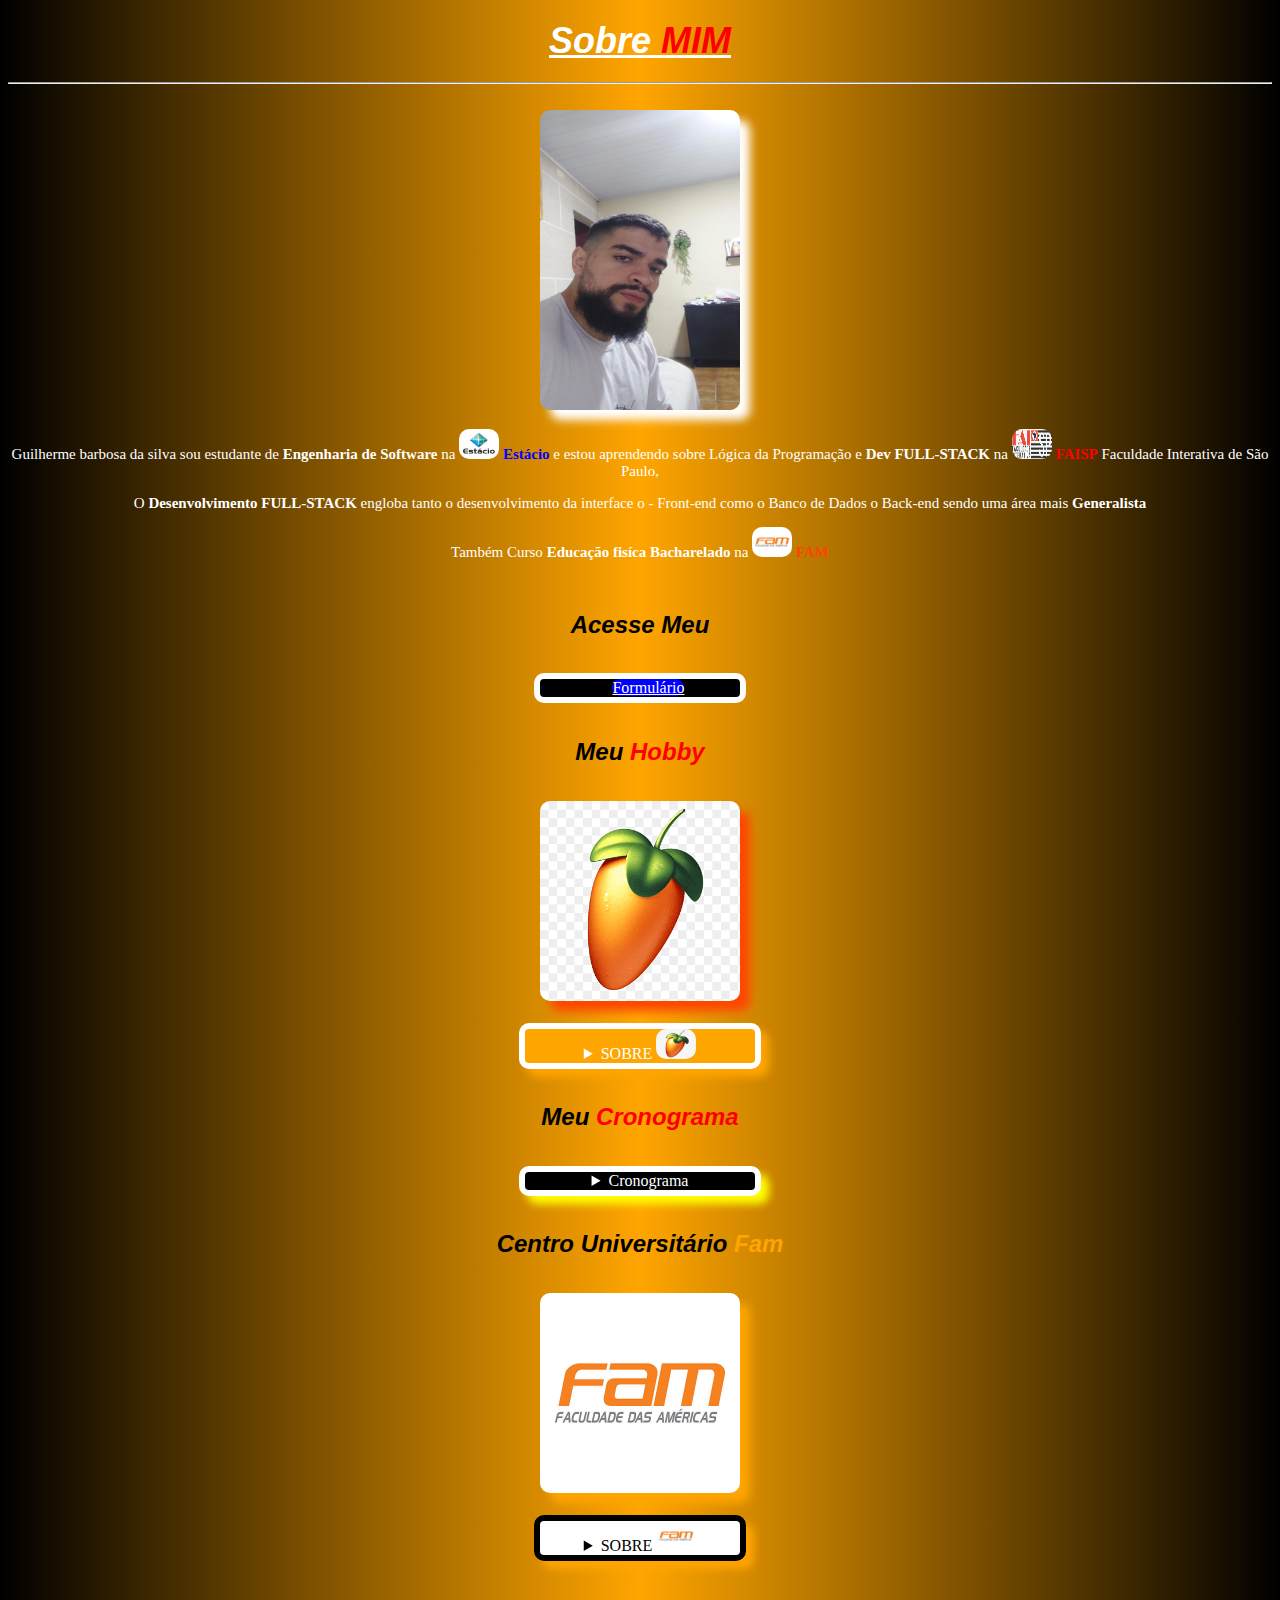
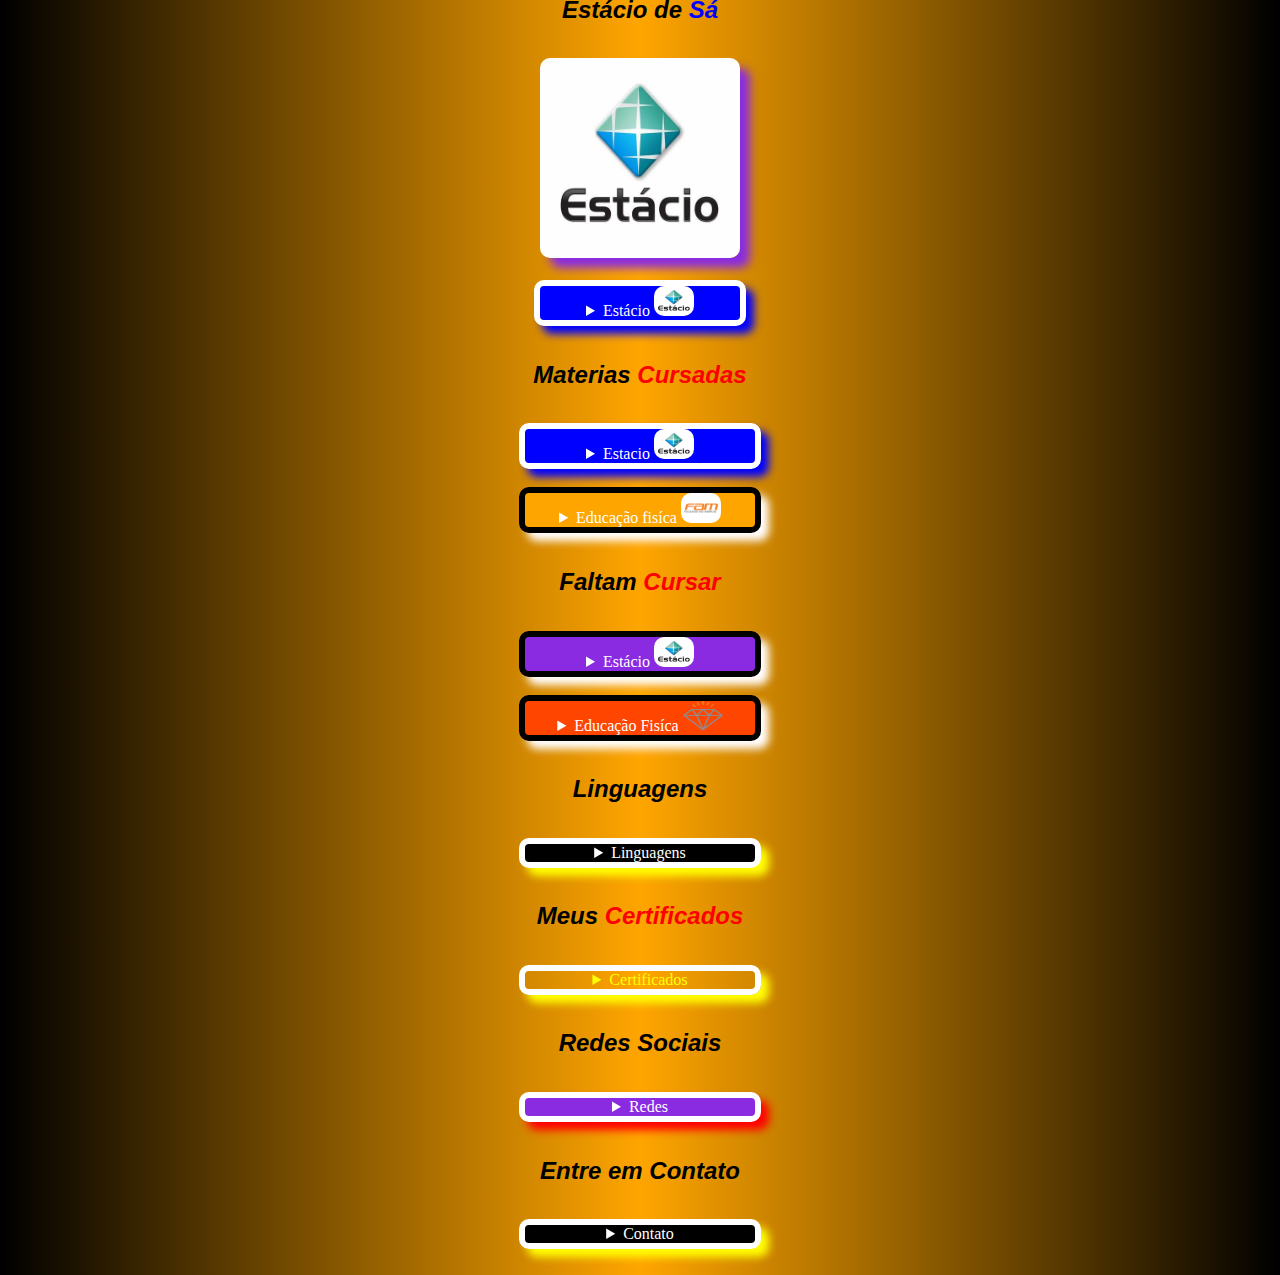
==== index.html @ bd6cc3e9 "Nininpl" ====
<!DOCTYPE html>
<html lang="pt-br">
<head>
    <meta charset="UTF-8">
    <meta name="viewport" content="width=device-width, initial-scale=1.0">
    <link rel="stylesheet" href="main.css">
    <link rel="shortcut icon" href="channels4_profile.jpg" type="image/x-icon">
    <meta name="theme-color" content="blue">
    <title>Sobre MIM</title>
</head>
<style>
.cronograma{width: 300px;margin: auto;border-radius: 10px 10px;border: 6px solid white;box-shadow: 8px 8px 8px blue;overflow-x: auto;white-space: nowrap;}
.certificados{width: 300px;margin: auto;border-radius: 10px 10px;border: 6px solid white;box-shadow: 8px 8px 8px yellow;overflow-x: auto;white-space: nowrap;}
.estacio{background-color: blue;box-shadow: 8px 8px 8px white;border: 6px solid black;margin: auto;width: 300px;padding: 10px;border-radius: 10px 10px;}
.fam{background-color: white;box-shadow: 8px 8px 8px orange;border: 6px solid black;margin: auto;width: 300px;padding: 10px;border-radius: 10px 10px;}
.flstudio{background-color: orange;box-shadow: 8px 8px 8px white;border: 6px solid black;margin: auto;width: 300px;padding: 10px;border-radius: 10px 10px;}
.linguagens{background-color: black;box-shadow: 8px 8px 8px yellow;border: 6px solid white;margin: auto;width: 300px;padding: 10px;border-radius: 10px 10px;}
.table1{height: 200px;width: 300px;border-radius: 10px 10px;border: 6px solid white;box-shadow: 8px 8px 8px blue;white-space: nowrap;overflow-y: auto;margin: auto;}
.table2{height: 200px;width: 300px;border-radius: 10px 10px;border: 6px solid black;box-shadow: 8px 8px 8px orange;white-space: nowrap;overflow-y: auto;margin: auto;}
.table3{height: 200px;width: 300px;border-radius: 10px 10px;border: 6px solid blueviolet;box-shadow: 8px 8px 8px white;white-space: nowrap;overflow-y: auto;margin: auto;}
.table4{height: 200px;width: 300px;border-radius: 10px 10px;border: 6px solid orangered;box-shadow: 8px 8px 8px white;white-space: nowrap;overflow-y: auto;margin: auto;}
.redes{margin: auto;width: 300px;border-radius: 10px 10px;background-color:blueviolet;box-shadow: 8px 8px 8px white;padding: 10px;display: flex;flex-direction: row;}
.contatos{margin: auto;width: 300px;border-radius: 10px 10px;background-color: black;box-shadow: 8px 8px 8px yellow;padding: 10px;display: flex;flex-direction: row;}
</style>
<body>
    <header><h1><big>Sobre <b style="color: RED;">MIM</b></big></h1></header>
    <hr>
    <br>
    <main>
    <img src="IMG_20240620_140806_282.webp" alt="icon" width="200px" height="300px" style="border-radius: 10px 10px;box-shadow: 10px 10px 10px white;">
    <br>
    <p>Guilherme barbosa da silva sou estudante de <b>Engenharia de Software</b> na <img src="estacio.jpeg" alt="icon" width="40px" height="30px" style="border-radius: 10px 10px;"> <b style="color: blue;">Estácio</b> e estou aprendendo sobre Lógica da Programação e <b>Dev FULL-STACK</b> na <img src="Faisp.webp" alt="icon" width="40px" height="30px" style="border-radius: 10px 10px;"> <b style="color: RED;">FAISP</b> Faculdade Interativa de São Paulo,</p>
    <p>O <b>Desenvolvimento FULL-STACK</b> engloba tanto o desenvolvimento da interface o - Front-end como o Banco de Dados o Back-end sendo uma área mais <b>Generalista</b></p>
    <p>Também Curso <b>Educação fisíca Bacharelado</b> na <img src="FAM.jpeg" alt="icon" width="40px" height="30px" style="border-radius: 10px 10px;"> <b style="color: orangered;">FAM</b></p>
    <br>
    <h2><big>Acesse Meu</big></h2>
    <br>
    <div id="text"><details><summary style="background-color: black;border: 6px solid white;width: 200px;"><a href="formulary.html" style="background-color: blue;color: white;border-radius: 10px 10px;text-shadow: 6px">Formulário</a></summary></details></div>
    <br>
    <h2><big>Meu <b style="color: red;">Hobby</b></big></h2>
    <br>
    <img src="FLSTUDIO.png" alt="icon" width="200px" height="200px" style="border-radius: 10px 10px;box-shadow: 10px 10px 10px orangered;">
    <br>
    <br>
    <div id="text"><details><summary style="background-color: orange;color: white;border: 6px solid white;box-shadow: 8px 8px 8px orange;text-shadow: 6px;">SOBRE <img src="FLSTUDIO.png" alt="icon" width="40px" height="30px" style="border-radius: 10px 10px;"></summary>
    <br>
    <div class="flstudio">
    <dl>
        <dt style="color: blue;"><img src="FLSTUDIO.png" alt="icon" width="40px" height="40px" style="border-radius: 10px 10px;">FLSTUDIO</dt>
        <dd style="color: white;">É uma DAW (estação de trabalho de áudio digital) desenvolvida pela Image-Line.</dd>
        <dt style="color: blue;"><img src="origem.jpeg" alt="icon" width="40px" height="40px" style="border-radius: 10px 10px;">ORIGEM</dt>
        <dd style="color: white;">Lançado em 1997, inicialmente como "Fruity Loops", evoluiu ao longo dos anos, ganhando novos recursos e popularidade.</dd>
        <dt style="color: blue;"><img src="topicos.jpeg" alt="icon" width="40px" height="40px" style="border-radius: 10px 10px;">TÓPICOS</dt>
        <dt style="color: red;">Interface intuitiva:</dt>
        <dd style="color: white;">fácil de usar, com arranjo visual.</dd>
        <dt style="color: red;">Sequenciador de padrões:</dt>
        <dd style="color: black;">criação rápida de sequências.</dd>
        <dt style="color: red;">Instrumentos virtuais e plugins:</dt>
        <dd style="color: black;">vasta biblioteca de sons.</dd>
        <dt style="color: red;">Suporte a MIDI</dt>
        <dd style="color: black;">gravação e edição de performances MIDI.</dd>
        <dt style="color: red;">Automação:</dt>
        <dd style="color: black;">controle detalhado de parâmetros.</dd>
        <dt style="color: red;">Multi-gêneros</dt>
        <dd style="color: black;">versatilidade em estilos musicais.</dd>
        <br>
        <p>Acesse minhas criações de <b>Projetos</b> na minha <a href="projetos.html" style="background-color: bisque;color: black;border: 6px solid white;text-shadow: 6px;box-shadow: 8px 8px 8px yellow;border-radius: 10px 10px;">2ªPágina</a></p>
    </dl>
    </details></div></div>
    <br>
    <h2><big>Meu <b style="color: red;">Cronograma</b></big></h2>
    <br>
    <div id="text"><details><summary style="background-color: black;color: white;border: 6px solid white;box-shadow: 8px 8px 8px yellow;text-shadow: 6px;">Cronograma</summary>
    <br>
    <caption><b style="color: white;">Cronograma</b></caption>
    <div class="cronograma">
    <table>
        <thead style="background-color: black;color: white;"><tr><td colspan="20">Cronograma</td></tr></thead>
        <tbody style="background-color: blanchedalmond;color: blanchedalmond;"><tr><td colspan="20">NEW</td></tr></tbody>
        <thead style="background-color: blueviolet;color: white;"><tr><td colspan="20">Horarios</td></tr></thead>
        <tbody style="background-color: blanchedalmond;color: blanchedalmond;"><tr><td colspan="20">NEW</td></tr></tbody>
        <tbody style="background-color: aqua;color: red;"><tr><td>05:00 AM</td>
        <td>06:00 AM</td>
        <td>07:00 AM</td>
        <td>08:00 AM</td>
        <td>09:00 AM</td>
        <td>10:00 AM</td>
        <td>11:00 AM</td>
        <td>12:00 AM</td>
        <td>13:00 PM</td>
        <td>14:00 PM</td>
        <td>15:00 PM</td>
        <td>16:00 PM</td>
        <td>17:00 PM</td>
        <td>18:00 PM</td>
        <td>19:00 PM</td>
        <td>20:00 PM</td>
        <td>21:00 PM</td>
        <td>22:00 PM</td>
        <td>23:00 PM</td>
        <td>00:00 PM</td></tr></tbody>
        <tbody style="background-color: blanchedalmond;color: blanchedalmond;"><tr><td colspan="20">NEW</td></tr></tbody>
        <thead style="background-color: blueviolet;color: white;"><tr><td colspan="20">Atividades</td></tr></thead>
        <tbody style="background-color: blanchedalmond;color: blanchedalmond;"><tr><td colspan="20">NEW</td></tr></tbody>
        <tbody style="background-color: aqua;color: red;"><tr><td>Iniciar</td>
        <td>Acordar</td>
        <td>Despertar</td>
        <td>Levantar</td>
        <td>Arrumar a cama</td>
        <td>Preparar o café</td>
        <td>Ir a academia</td>
        <td>Treinar</td>
        <td>Voltar</td>
        <td>Almoçar</td>
        <td>Estudar</td>
        <td>Ouvir</td>
        <td>Praticar</td>
        <td>Meditar</td>
        <td>Trabalho</td>
        <td>Intervalo</td>
        <td>Voltar</td>
        <td>Tomar banho</td>
        <td>Estudar</td>
        <td>Praticar</td></tr></tbody>
        <tbody style="background-color: blanchedalmond;color: blanchedalmond;"><tr><td colspan="20">NEW</td></tr></tbody>
        <thead style="background-color: blueviolet;color: white;"><tr><td colspan="20">Status</td></tr></thead>
        <tbody style="background-color: blanchedalmond;color: blanchedalmond;"><tr><td colspan="20">NEW</td></tr></tbody>
        <tbody style="background-color: aqua;color: red;"><tr><td>Lets,go</td>
        <td>Lets,place</td>
        <td>Very good</td>
        <td>Very nice</td>
        <td>Bom</td>
        <td>Otimo</td>
        <td>Excelente</td>
        <td>Mais ou menos</td>
        <td>Até melhor</td>
        <td>Maravilha</td>
        <td>Explendido</td>
        <td>Excepcional</td>
        <td>Legal</td>
        <td>Excelente</td>
        <td>Sensacional</td>
        <td>Maravilhoso</td>
        <td>Muito bom</td>
        <td>Satisfatório</td>
        <td>Paz</td>
        <td>Daora</td></tr></tbody>
        <tbody style="background-color: blanchedalmond;color: blanchedalmond;"><tr><td colspan="20">NEW</td></tr></tbody>
        <thead style="background-color: blueviolet;color: white;"><tr><td colspan="20">NOTA</td></tr></thead>
        <tbody style="background-color: blanchedalmond;color: blanchedalmond;"><tr><td colspan="20">NEW</td></tr></tbody>
        <tbody style="background-color: aqua;color: red;"><tr><td>9</td>
        <td>10</td>
        <td>6</td>
        <td>7</td>
        <td>8</td>
        <td>9</td>
        <td>10</td>
        <td>10</td>
        <td>6</td>
        <td>7</td>
        <td>9</td>
        <td>7</td>
        <td>8</td>
        <td>8</td>
        <td>10</td>
        <td>9</td>
        <td>10</td>
        <td>8</td>
        <td>10</td>
        <td>10</td></tr></tbody>
        <tbody style="background-color: blanchedalmond;color: blanchedalmond;"><tr><td colspan="20">NEW</td></tr></tbody>
        <tfoot style="background-color: black;color: white;"><tr><td colspan="20">FIM</td></tr></tfoot>
    </table>
    </details></div></div>
    <br>
    <h2><big>Centro Universitário <b style="color: orange;">Fam</b></big></h2>
    <br>
    <img src="FAM.jpeg" alt="icon" width="200px" height="200px" style="border-radius: 10px 10px;box-shadow: 10px 10px 10px orange;">
    <br>
    <br>
    <div id="text"><details><summary style="background-color: white;border: 6px solid black;box-shadow: 8px 8px 8px orange;color: black;width: 200px;">SOBRE <img src="FAM.jpeg" alt="icon" width="40px" height="30px" style="border-radius: 10px 10px;"></summary>
    <br>
    <div class="fam">
    <dl>
        <dt style="color: black;"><img src="FAM Missao.png" alt="icon" width="40px" height="40px" style="border-radius: 10px 10px;">Missão</dt>
        <dd style="color: blue;">Formar pessoas para transformar a sociedade.</dd>
        <dt style="color: black;"><img src="fam valores.png" alt="icon" width="40px" height="40px" style="border-radius: 10px 10px;">Valores</dt>
        <dd style="color: blue;">Somos orientados pela responsabilidade da formação integral dos alunos com compromisso social para a construção de uma sociedade justa e solidária.</dd>
        <dt style="color: black;"><img src="Fam Vissao.png" alt="icon" width="40px" height="40px" style="border-radius: 10px 10px;">Visão</dt>
        <dd style="color: blue;">Ser reconhecida como uma instituição de referência no ensino, que privilegia a formação de pessoas éticas, autônomas, críticas, empreendedoras, inovadoras, criativas e socialmente responsáveis.
        </dd>
    </dl>
    </details></div></div>
    <br>
    <h2><big>Estácio de <b style="color: blue;">Sá</b></big></h2>
    <br>
    <img src="estacio.jpeg" alt="icon" width="200px" height="200px" style="border-radius: 10px 10px 10px;box-shadow: 10px 10px 10px blueviolet;">
    <br>
    <br>
    <div id="text"><details><summary style="background-color: blue;color: white;border: 6px solid white;box-shadow: 8px 8px 8px blue;width: 200px;">Estácio <img src="estacio.jpeg" alt="icon" width="40px" height="30px" style="border-radius: 10px 10px;"></summary>
    <br>
    <div class="estacio">
    <dl>
        <dt style="color: yellow;"><img src="FAM Missao.png" alt="icon" width="40px" height="40px" style="border-radius: 10px 10px;">Missão</dt>
        <dd style="color: white;">Integramos academia e gestão para oferecer uma educação transformadora ao maior número de pessoas, criando impacto positivo para a sociedade.</dd>
        <dt style="color: yellow;"><img src="Fam Vissao.png" alt="icon" width="40px" height="40px" style="border-radius: 10px 10px;">Visão</dt>
        <dd style="color: white;">EDUCAR PARA TRANSFORMAR</dd>
        <dt style="color: yellow;"><img src="fam valores.png" alt="icon" width="40px" height="40px" style="border-radius: 10px 10px;">Valores</dt>
        <dt style="color: black;">Foco no aluno</dt>
        <dd style="color: white;">O aluno é nossa razão de ser.</dd>
        <dt style="color: black;">Gente e Meritocracia </dt>
        <dd style="color: white;">Valorizamos e reconhecemos o mérito do maior ativo que possuímos: nossa gente.</dd>
        <dt style="color: black;">Inovação</dt>
        <dd style="color: white;">Devemos criar e ousar sempre.</dd>
        <dt style="color: black;">Simplicidade</dt>
        <dd style="color: white;">Devemos ser simples para sermos ágeis e austeros.</dd>
        <dt style="color: black;">Resultado</dt>
        <dd style="color: white;">Perseguimos resultados extraordinários com paixão e método, agindo sempre como “donos”.</dd>
        <dt style="color: black;">Ética </dt>
        <dd style="color: white;">Não toleramos desvios de conduta.</dd>
        <dt style="color: black;">Excelência</dt>
        <dd style="color: white;">Perseguimos a excelência na prestação de serviços dentro e fora da sala de aula.</dd>
        <dt style="color: black;">Hospitalidade</dt>
        <dd style="color: white;">Tratamos as pessoas como gostamos de ser tratados.</dd>
    </dl>
    </details></div></div>
    <br>
    <h2><big>Materias <b style="color: red;">Cursadas</b></big></h2>
    <br>
    <div id="text"><details><summary style="background-color: blue;color: white;border: 6px solid white;box-shadow: 8px 8px 8px blue;text-shadow: 6px;">Estacio <img src="estacio.jpeg" alt="icon" width="40px" height="30px" style="border-radius: 10px 10px;"></summary>
    <br>
    <caption><b style="color: white;">Cursadas</b></caption>
    <div class="table1">
    <table>
        <thead style="background-color: blue;color: white;"><tr><td>Desenvolvimento de Software</td></tr></thead>
        <tbody style="background-color: aqua;color: black;"><tr><td>Projetar criar e estruturar programas orientando a equipe de desenvolvimento</td></tr></tbody>
        <thead style="background-color: blue;color: white;"><tr>Python<td></td></tr></thead>
        <tbody style="background-color: aqua;color: black;"><tr><td>Linguagem multiparadigma orientada e estruturada á objetos usada para criação de Inteligência Artificial</td></tr></tbody>
        <thead style="background-color: blue;color: white;"><tr><td>Arquitetura Computacional</td></tr></thead>
        <tbody style="background-color: aqua;color: black;"><tr><td>É a relação e interação entre o software e o hardware</td></tr></tbody>
        <thead style="background-color: blue;color: white;"><tr><td>Segurança da Informação</td></tr></thead>
        <tbody style="background-color: aqua;color: black;"><tr><td>Proteção de dados contra ataques malwares realizados por hacker</td></tr></tbody>
        <thead style="background-color: blue;color: white;"><tr><td>Matemática e lógica</td></tr></thead>
        <tbody><tr><td style="background-color: aqua;color: black;">Processo lógico para fortalecer o  raciocínio lógico que é usado nas linguagens de programação</td></tr></tbody>
        <thead style="background-color: blue;color: white;"><tr><td>Pensamento Computacional</td></tr></thead>
        <tbody style="background-color: aqua;color: black;"><tr><td>Analise da forma de pensar do programador a melhorar o seu desempenho</td></tr></tbody>
        <tfoot style="background-color: black;color: white;"><tr><td>FIM</td></tr></tfoot>
    </table>
    </details></div></div>
    <br>
    <div id="text"><details><summary style="background-color: orange;color: white;border: 6px solid black;box-shadow: 8px 8px 8px white;text-shadow: 6px;">Educação fisíca <img src="FAM.jpeg" alt="icon" width="40px" height="30px" style="border-radius: 10px 10px;"></summary>
    <br>
    <caption><b style="color: white;">Cursadas</b></caption>
    <div class="table2">
    <table>
        <thead style="background-color: orange;color: white;"><tr><td>Primeiros Socorros</td></tr></thead>
        <tbody style="background-color: beige;color: black;"><tr><td>Socorrer em casos de acidentes e urgência o indivíduos realizando os passos de primeiros socorros</td></tr></tbody>
        <thead style="background-color: orange;color: white;"><tr><td>Manifestações Culturais</td></tr></thead>
        <tbody style="background-color: beige;color: black;"><tr><td>Diferentes etnias e povos com difentes costumes a serem estudados</td></tr></tbody>
        <thead style="background-color: orange;color: white;"><tr><td>Pedagogia do esporte</td></tr></thead>
        <tbody style="background-color: beige;color: black;"><tr><td>É a abordagem que estuda e aplica princípios educacionais e metodológicos para o ensino e a prática esportiva, promovendo o desenvolvimento físico, social e emocional dos indivíduos.</td></tr></tbody>
        <thead style="background-color: orange;color: white;"><tr><td>Recreação e Lazer</td></tr></thead>
        <tbody style="background-color: beige;color: black;"><tr><td>Criar atividades no tempo livre trazendo bem-estar e conforto</td></tr></tbody>
        <thead style="background-color: orange;color: white;"><tr><td>Desenvolvimento Motor</td></tr></thead>
        <tbody style="background-color: beige;color: black;"><tr><td>Processo pelo qual as habilidades motoras de uma pessoa se aprimoram ao longo do tempo, desde a infância até a vida adulta.</td></tr></tbody>
        <thead style="background-color: orange;color: white;"><tr><td>Coordenação Motora</td></tr></thead>
        <tbody style="background-color: beige;color: black;"><tr><td>É a capacidade de controlar e integrar movimentos corporais de forma harmoniosa e eficaz</td></tr></tbody>
        <tfoot style="background-color: black;color: white;"><tr><td>FIM</td></tr></tfoot>
    </table>
    </details></div></div>
    <br>
    <h2><big>Faltam <b style="color: red;">Cursar</b></big></h2>
    <br>
    <div id="text"><details><summary style="background-color: blueviolet;color: white;border: 6px solid black;box-shadow: 8px 8px 8px white;">Estácio <img src="estacio.jpeg" alt="icon" width="40px" height="30px" style="border-radius: 10px 10px;"></summary>
    <br>
    <caption><b style="color: red;">Faltam</b></caption>
    <div class="table3">
    <table>
        <thead style="background-color: blueviolet;color: white;"><tr><td>Comportamento Organizacional</td></tr></thead>
        <tbody style="background-color: aqua;color: red;"><tr><td>Formas da equipe se comportar e liderar numa organização</td></tr></tbody>
        <thead style="background-color: blueviolet;color: white;"><tr><td>Big data em Python</td></tr></thead>
        <tbody style="background-color: aqua;color: red;"><tr><td>Grande quantidade de dados a serem armazenadas em python utilizando suas bibliotecas e ferramentas</td></tr></tbody>
        <thead style="background-color: blueviolet;color: white;"><tr><td>Modelagem de Processos</td></tr></thead>
        <tbody style="background-color: aqua;color: red;"><tr><td>Técnica que representa e analisa as etapas de um processo, visando identificar melhorias e otimização de fluxos de trabalho.</td></tr></tbody>
        <thead style="background-color: blueviolet;color: white;"><tr><td>Java Orientado á objetos</td></tr></thead>
        <tbody style="background-color: aqua;color: red;"><tr><td>Paradigma de programação que utiliza "objetos" para representar dados e métodos, facilitando a reutilização e a organização do código.</td></tr></tbody>
        <thead style="background-color: blueviolet;color: white;"><tr><td>Engenharia de usabilidade</td></tr></thead>
        <tbody style="background-color: aqua;color: red;"><tr><td>Disciplina que se concentra em otimizar a interação entre usuários e sistemas, assegurando que produtos e serviços sejam fáceis, eficientes e agradáveis de usar</td></tr></tbody>
        <thead style="background-color: blueviolet;color: white;"><tr><td>Banco de Dados</td></tr></thead>
        <tbody style="background-color: aqua;color: red;"><tr><td>Estrutura organizada que armazena dados de forma que possa ser facilmente acessada, gerenciada e atualizada, utilizando sistemas de gerenciamento (DBMS).</td></tr></tbody>
        <tfoot style="background-color: black;color: red;"><tr><td>FIM</td></tr></tfoot>
    </table>    
    </div></details></div>
    <br>
    <div id="text"><details><summary style="background-color: orangered;color: white;border: 6px solid black;box-shadow: 8px 8px 8px white;">Educação Fisíca <img src="fam valores.png" alt="icon" width="40px" height="30px" style="border-radius: 10px 10px;"></summary>
    <br>
    <caption><b style="color: red;">Faltam</b></caption>
    <div class="table4">
    <table>
        <thead style="background-color: orangered;color: white;"><tr><td>Biomecânica</td></tr></thead>
        <tbody style="background-color: beige;color: black;"><tr><td>Estuda os movimentos do corpo humano e as forças que atuam sobre ele, aplicando princípios da física para otimizar o desempenho e prevenir lesões.</td></tr></tbody>
        <thead style="background-color: orangered;color: white;"><tr><td>Cinesiologia</td></tr></thead>
        <tbody style="background-color: beige;color: black;"><tr><td> Analisa os movimentos do corpo humano, focando nas funções musculares e articulares para entender e melhorar a performance física.</td></tr></tbody>
        <thead style="background-color: orangered;color: white;"><tr><td>Treinamento Espotivo</td></tr></thead>
        <tbody style="background-color: beige;color: black;"><tr><td>Processo sistemático de preparação física e mental de atletas, visando o aprimoramento de habilidades e o alcance de resultados competitivos.</td></tr></tbody>
        <thead style="background-color: orangered;color: white;"><tr><td>Atividade fisíca e envelhecimento</td></tr></thead>
        <tbody style="background-color: beige;color: black;"><tr><td>Explora os efeitos da atividade física na saúde e qualidade de vida durante o envelhecimento, promovendo a manutenção da funcionalidade e bem-estar.</td></tr></tbody>
        <thead style="background-color: orangered;color: white;"><tr><td>Aprendizagem Motora</td></tr></thead>
        <tbody style="background-color: beige;color: black;"><tr><td>Investiga os processos de aquisição e aperfeiçoamento de habilidades motoras, considerando fatores cognitivos e ambientais que influenciam a prática.</td></tr></tbody>
        <thead style="background-color: orangered;color: white;"><tr><td>Morfologia</td></tr></thead>
        <tbody style="background-color: beige;color: black;"><tr><td>Estuda a forma e estrutura do corpo humano, incluindo a relação entre a composição corporal e o desempenho físico</td></tr></tbody>
        <tfoot style="background-color: black;color: red;"><tr><td>FIM</td></tr></tfoot>
    </table>    
    </div></details></div>
    <br>
    <h2><big>Linguagens</big></h2>
    <br>
    <div id="text"><details><summary style="background-color: black;color: white;border: 6px solid white;box-shadow: 8px 8px 8px yellow;">Linguagens</summary>
    <br>
    <div class="linguagens">
    <dl>
        <dt style="color: yellow;"><img src="python.png" alt="icon" width="40px" height="40px" style="border-radius: 10px 10px;">Python</dt>
        <dd style="color: white;">Linguagem de programação versátil e de fácil leitura, amplamente utilizada em ciência de dados, web e automação.</dd>
        <dt style="color: yellow;"><img src="Java.png" alt="icon" width="40px" height="40px" style="border-radius: 10px 10px;">Java</dt>
        <dd style="color: white;">Linguagem orientada a objetos, conhecida por sua portabilidade entre plataformas e robustez, amplamente usada em aplicativos empresariais e Android.</dd>
        <dt style="color: yellow;"><img src="C.png" alt="icon" width="40px" height="40px" style="border-radius: 10px 10px;">C</dt>
        <dd style="color: white;">Linguagem de programação de baixo nível, fundamental para o desenvolvimento de sistemas e programação de hardware devido à sua eficiência.</dd>
        <dt style="color: yellow;"><img src="C++.jpg" alt="icon" width="40px" height="40px" style="border-radius: 10px 10px;">C++</dt>
        <dd style="color: white;"> Extensão da linguagem C que inclui programação orientada a objetos, amplamente usada em software de sistemas, jogos e aplicações de desempenho crítico.</dd>
        <dt style="color: yellow;"><img src="PHP.webp" alt="icon" width="40px" height="40px" style="border-radius: 10px 10px;">PHP</dt>
        <dd style="color: white;">Linguagem de script voltada para desenvolvimento web, popular para criar sites dinâmicos e sistemas de gerenciamento de conteúdo.</dd>
        <dt style="color: yellow;"><img src="Javascript.jpeg" alt="icon" width="40px" height="40px" style="border-radius: 10px 10px;">Javascript</dt>
        <dd style="color: white;">Linguagem de programação essencial para desenvolvimento web, permitindo a criação de interatividade em páginas e aplicações.</dd>
        <dt style="color: yellow;"><img src="C.jpeg" alt="icon" width="40px" height="40px" style="border-radius: 10px 10px;">C#</dt>
        <dd style="color: white;">Linguagem orientada a objetos desenvolvida pela Microsoft, amplamente utilizada para desenvolvimento de aplicativos desktop e jogos na plataforma .NET.</dd>
        <dt style="color: yellow;"><img src="Ruby.jpeg" alt="icon" width="40px" height="40px" style="border-radius: 10px 10px;">RUBY</dt>
        <dd style="color: white;">Linguagem de programação focada na simplicidade e produtividade, famosa pelo framework Ruby on Rails, que facilita o desenvolvimento web.</dd>
    </dl>
    </details></div></div>
    <br>
    <h2><big>Meus <b style="color: red;">Certificados</b></big></h2>
    <br>
    <div id="text"><details><summary style="color: black;color: yellow;border: 6px solid white;box-shadow: 8px 8px 8px yellow;">Certificados</summary>
    <br>
    <table>
        <thead style="background-color: black;color: yellow;"><tr><td colspan="5">Certificados</td></tr></thead>
        <tbody style="color: beige;background-color: beige;"><tr><td colspan="5">NEW</td></tr></tbody>
        <tbody style="background-color:red;text-align: center;color: white;"><tr><td>HTML</td>
        <td>HTML e CSS</td>
        <td>Segurança da Informação</td>
        <td>LGPD</td>
        <td>Historico</td></tr></tbody>
        <tbody style="color: beige;background-color: beige;"><tr><td colspan="5">NEW</td></tr></tbody>
        <tbody style="background-color: blue;text-align: center;"><tr><td><img src="Pdf.jpeg" alt="icon" width="40px" height="40px" style="border-radius: 10px 10px;"></td>
        <td><img src="Pdf.jpeg" alt="icon" width="40px" height="40px" style="border-radius: 10px 10px;"></td>
        <td><img src="Pdf.jpeg" alt="icon" width="40px" height="40px" style="border-radius: 10px 10px;"></td>
        <td><img src="Pdf.jpeg" alt="icon" width="40px" height="40px" style="border-radius: 10px 10px;"></td>
        <td><img src="Pdf.jpeg" alt="icon" width="40px" height="40px" style="border-radius: 10px 10px;"></td></tr></tbody>
        <tbody style="color: beige;background-color: beige;"><tr><td colspan="5">NEW</td></tr></tbody>
        <tbody style="background-color: black;text-align: center;"><tr><td><a href="download (2).pdf" download="pdf" style="background-color: brown;color: white;border: 6px solid white;border-radius: 10px 10px;text-shadow: 6px;">Baixe aqui</a></td>
        <td><a href="DOC-20230912-WA0033..pdf" download="pdf" style="background-color: brown;color: white;border: 6px solid white;border-radius: 10px 10px;text-shadow: 6px;">Baixe aqui</a></td>
        <td><a href="Segurança da Informação.pdf" download="pdf" style="background-color: brown;color: white;border: 6px solid white;border-radius: 10px 10px;text-shadow: 6px;">Baixe aqui</a></td>
        <td><a href="LGPD.pdf" download="pdf" style="background-color: brown;color: white;border: 6px solid white;border-radius: 10px 10px;text-shadow: 6px;">Baixe aqui</a></td>
        <td><a href="historico.pdf" download="pdf" style="background-color: brown;color: white;border: 6px solid white;border-radius: 10px 10px;text-shadow: 6px;">Baixe aqui</a></td></tr></tbody>
        <tbody style="color: beige;background-color: beige;"><tr><td colspan="5">NEW</td></tr></tbody>
        <tfoot style="background-color: black;color: white;"><tr><td colspan="5">FIM</td></tr></tfoot>
    </table>
    </details></div>
    </main>
    <br>
    <nav>
    <h2><big>Redes Sociais</big></h2>
    <br>
    <div id="text"><details><summary style="background-color: blueviolet;color: white;box-shadow: 8px 8px 8px red;border: 6px solid white;">Redes</summary>
    <br>
    <div class="redes">
    <p><img src="Facebook.png" alt="icon" width="40px" height="40px" style="border-radius: 10px 10px;box-shadow: 5px 5px 5px white;"><a href="https://www.facebook.com/profile.php?id=100006428487639">Facebook</a></p>
    <p><img src="Instagram.png" alt="icon" width="40px" height="40px" style="border-radius: 10px 10px;box-shadow: 5px 5px 5px white;"><a href="https://www.instagram.com/guilhermebs17?igsh=MWdrMDlxNzV2NHFveA==">Instagram</a></p>
    <p><img src="Youtube.jpeg" alt="icon" width="40px" height="40px" style="border-radius: 10px 10px;box-shadow: 5px 5px 5px white;"><a href="https://www.youtube.com/@guida4388">Youtube</a></p>
    <p><img src="tiktok-icon-free-png.webp" alt="icon" width="40px" height="40px" style="border-radius: 10px 10px;box-shadow: 5px 5px 5px white;"><a href="https://www.tiktok.com/@johnnu807?-t=">Tiktok</a></p>
    </div></details></div>
    <br>
    <h2><big>Entre em Contato</big></h2>
    <br>
    <div id="text"><details><summary style="background-color: black;color: white;border: 6px solid white;box-shadow: 8px 8px 8px yellow;">Contato</summary>
    <br>
    <div class="contatos">
    <p><img src="Whatsapp.jpeg" alt="icon" width="40px" height="40px" style="border-radius: 10px 10px;box-shadow: 5px 5px 5px yellow;"><a href="https:/wa.me/11/983417590">Whatsapp</a></p>
    <p><img src="Github.png" alt="icon" width="40px" height="40px" style="border-radius: 10px 10px;box-shadow: 5px 5px 5px yellow;"><a href="https://github.com/Guilherme220501">Github</a></p>
    <p><img src="Gmail-Logo.png" alt="icon" width="40px" height="40px" style="border-radius: 10px 10px;box-shadow: 5px 5px 5px yellow;"><a href="https://guilherme8876sk@gmail.com">Gmail</a></p>
    <p><img src="linkedin.jpeg" alt="icon" width="40px" height="40px" style="border-radius: 10px 10px;box-shadow: 5px 5px 5px yellow;"><a href="https://www.linkedin.com/in/guilherme-barbosa-059099176?">Linkedin</a></p>
    </div></details></div>
    </nav>
    <br>
    <script src="script.js"></script>
    <script>showAlert("Welcome my first page")</script>
</body>
</html>
---- main.css ----
body{background:linear-gradient(to left,black,orange,black);text-align: center;justify-content: center;align-items: center;}
h1{font-size: 30px;font-style: oblique;font-family: 'Franklin Gothic Medium', 'Arial Narrow', Arial, sans-serif;text-shadow: 6px;color: white;text-decoration: underline;}
h2{font-size: 20px;font-style: italic;font-family: Arial, Helvetica, sans-serif;text-shadow: 6px;color:black;}
p{font-family: Cambria, Cochin, Georgia, Times, 'Times New Roman', serif;font-size: 15px;font-style: inherit;text-shadow: 6px;color: white;}
dl{padding: 5px;}
dt{padding: 5px;text-align: left;font-size: 20px;font-style: oblique;font-family: 'Franklin Gothic Medium', 'Arial Narrow', Arial, sans-serif;text-shadow: 6px;}
dd{padding: 5px;text-align: left;font-size:15px;font-family:Arial, Helvetica, sans-serif;font-style:inherit;text-shadow:6px;}
thead{font-size: 20px;font-family: 'Times New Roman', Times, serif;font-style: italic;text-shadow: 6px;text-align: left;}
tbody{font-size: 15px;font-family: 'Gill Sans', 'Gill Sans MT', Calibri, 'Trebuchet MS', sans-serif;font-style: initial;text-shadow: 6px;text-align: left;}
tfoot{font-size: 20px;font-family: 'Lucida Sans', 'Lucida Sans Regular', 'Lucida Grande', 'Lucida Sans Unicode', Geneva, Verdana, sans-serif;font-style: initial;text-shadow: 6px;text-align: left;}
summary{text-shadow: 6px;margin: auto;width: 230px;border-radius: 10px 10px;}
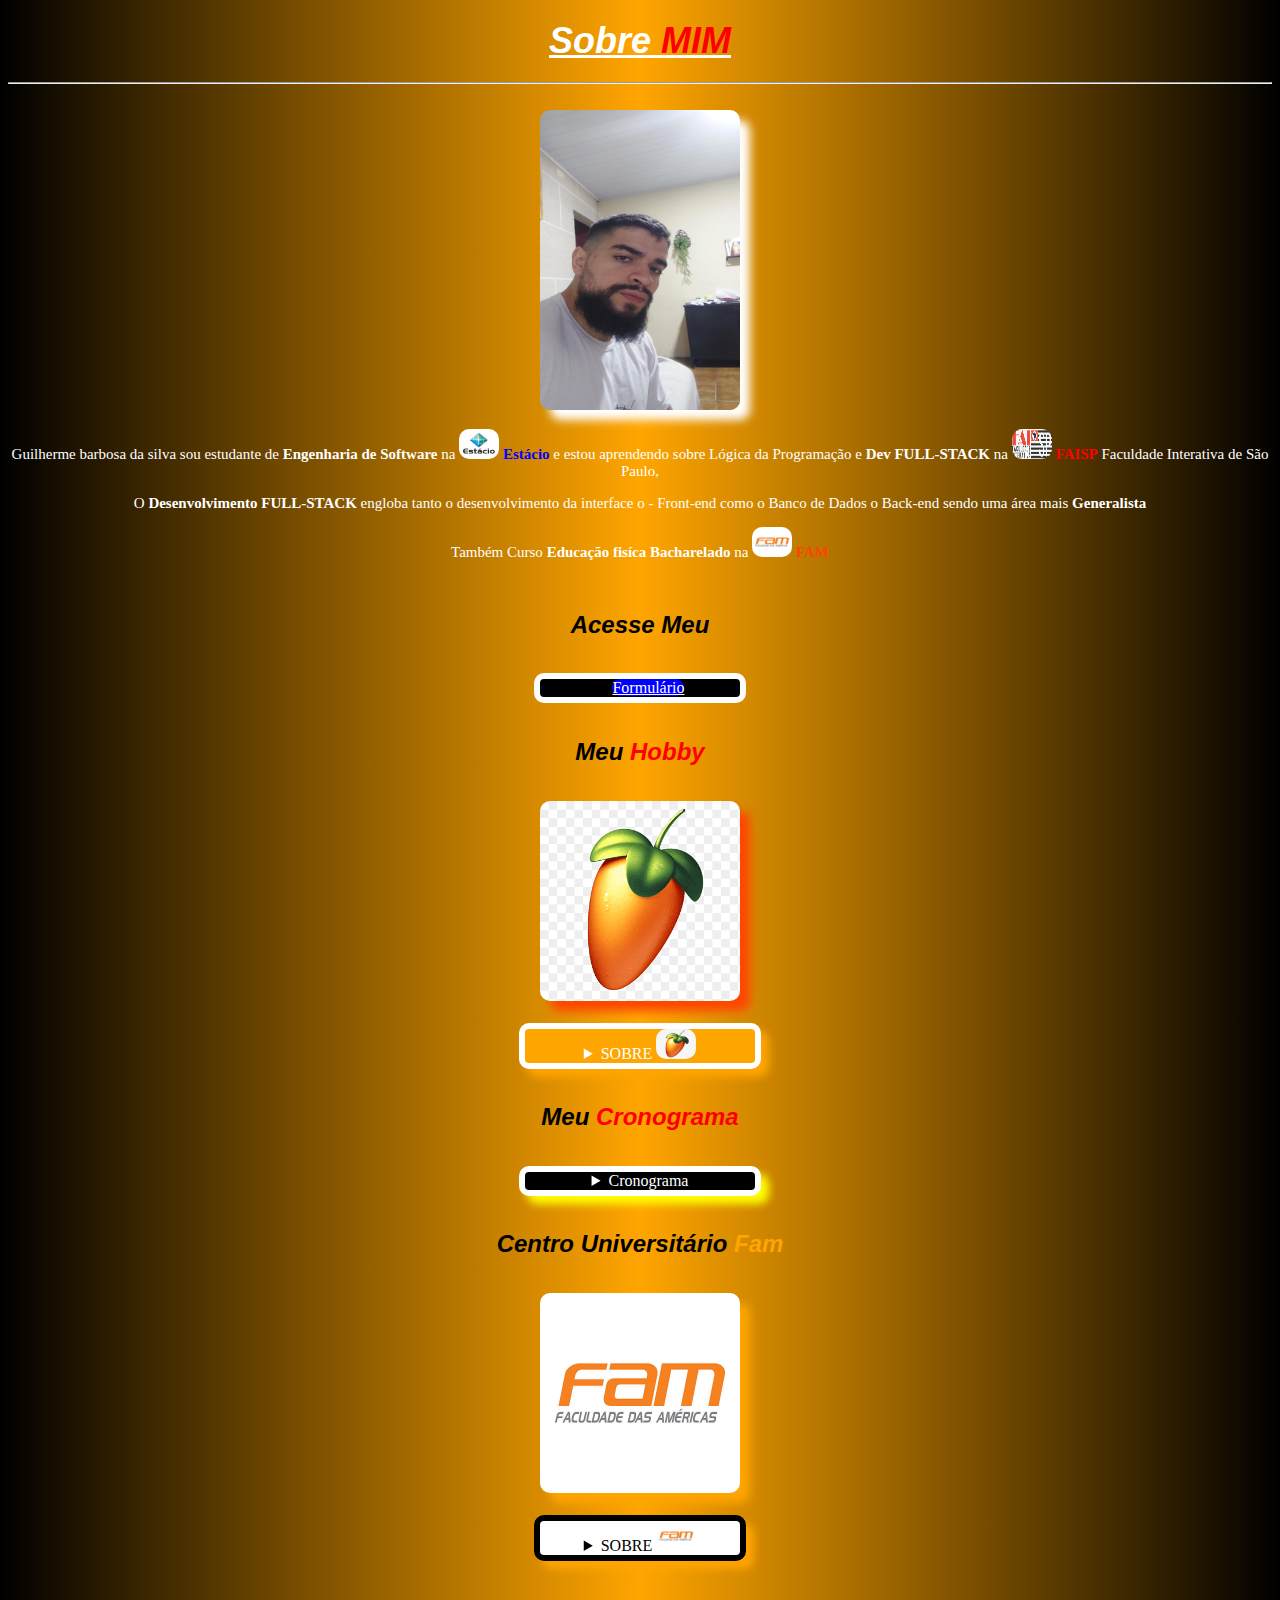
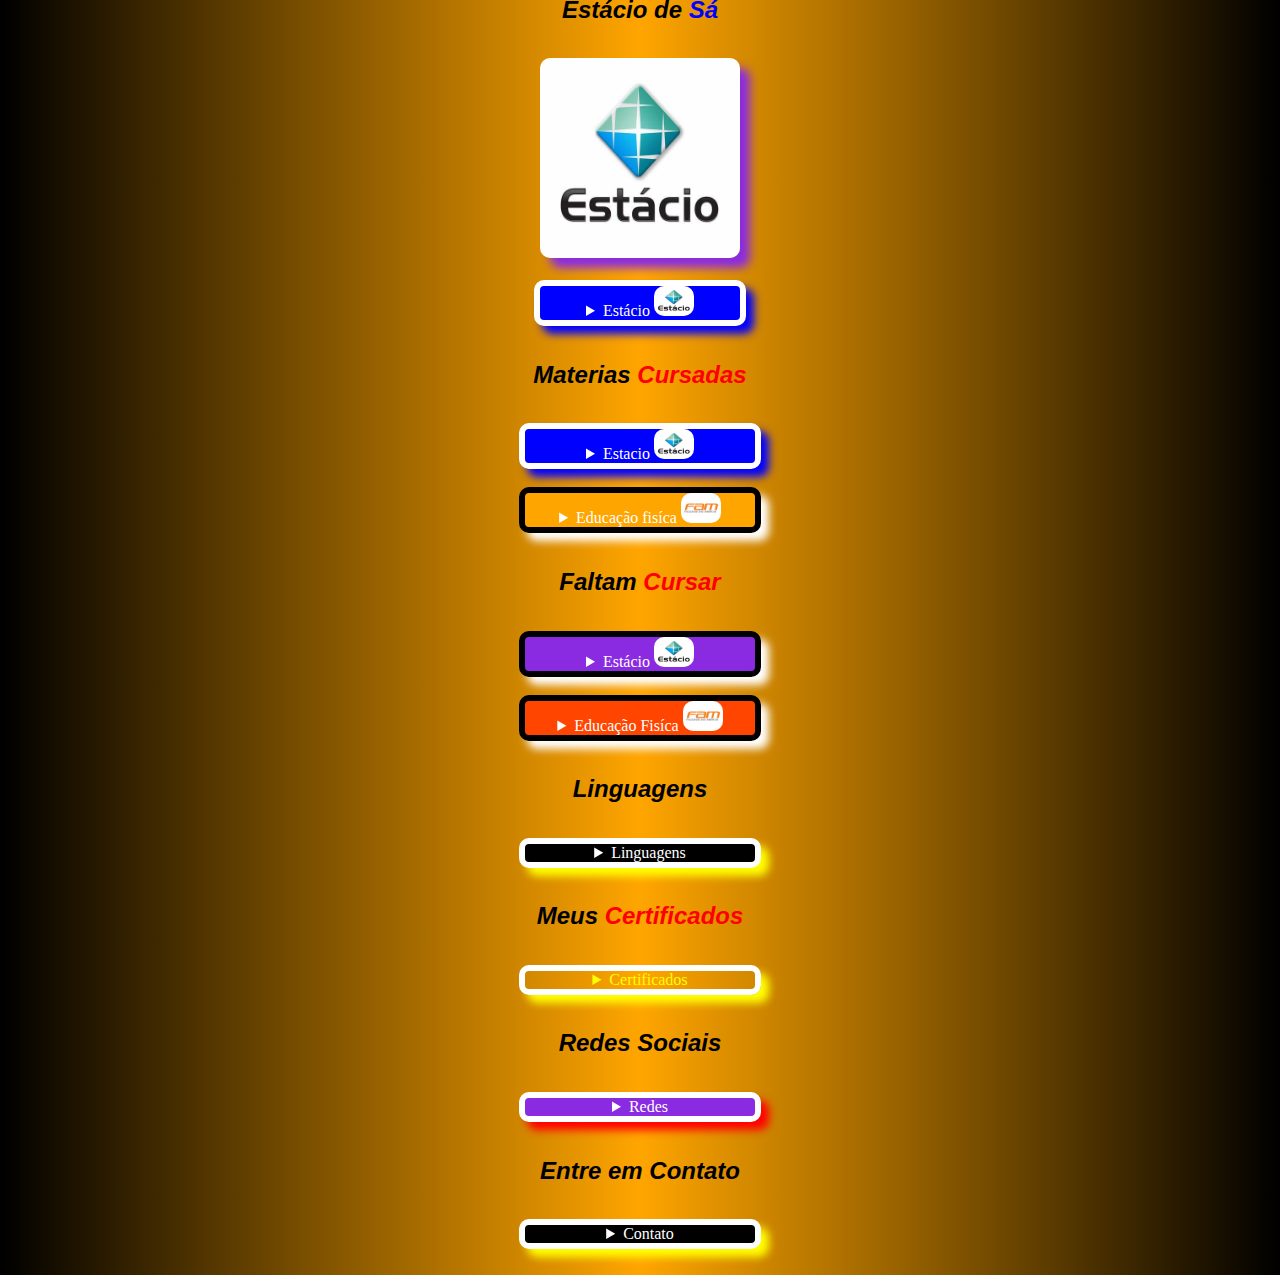
==== commit b0028c44: "Njnhbhb" ====
--- a/index.html
+++ b/index.html
@@ -292,7 +292,7 @@
     </table>    
     </div></details></div>
     <br>
-    <div id="text"><details><summary style="background-color: orangered;color: white;border: 6px solid black;box-shadow: 8px 8px 8px white;">Educação Fisíca <img src="fam valores.png" alt="icon" width="40px" height="30px" style="border-radius: 10px 10px;"></summary>
+    <div id="text"><details><summary style="background-color: orangered;color: white;border: 6px solid black;box-shadow: 8px 8px 8px white;">Educação Fisíca <img src="FAM.jpeg" alt="icon" width="40px" height="30px" style="border-radius: 10px 10px;"></summary>
     <br>
     <caption><b style="color: red;">Faltam</b></caption>
     <div class="table4">
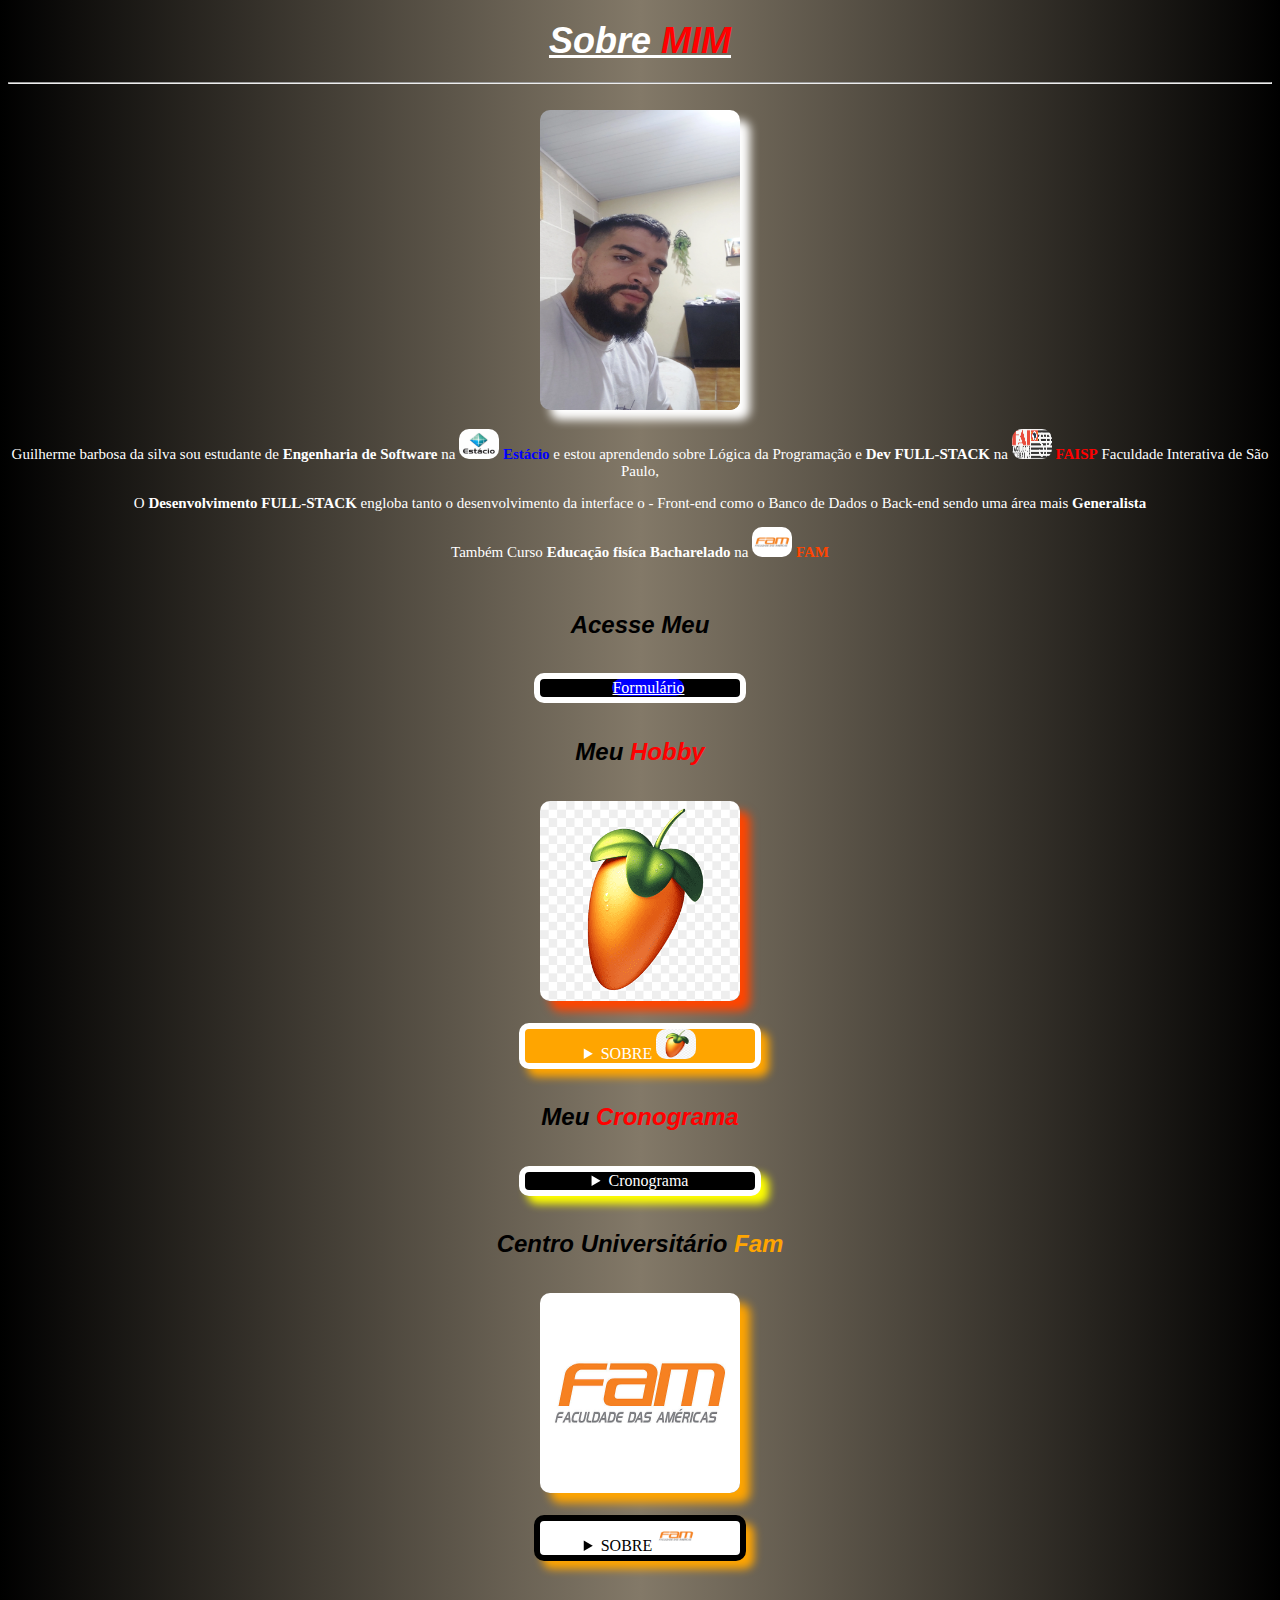
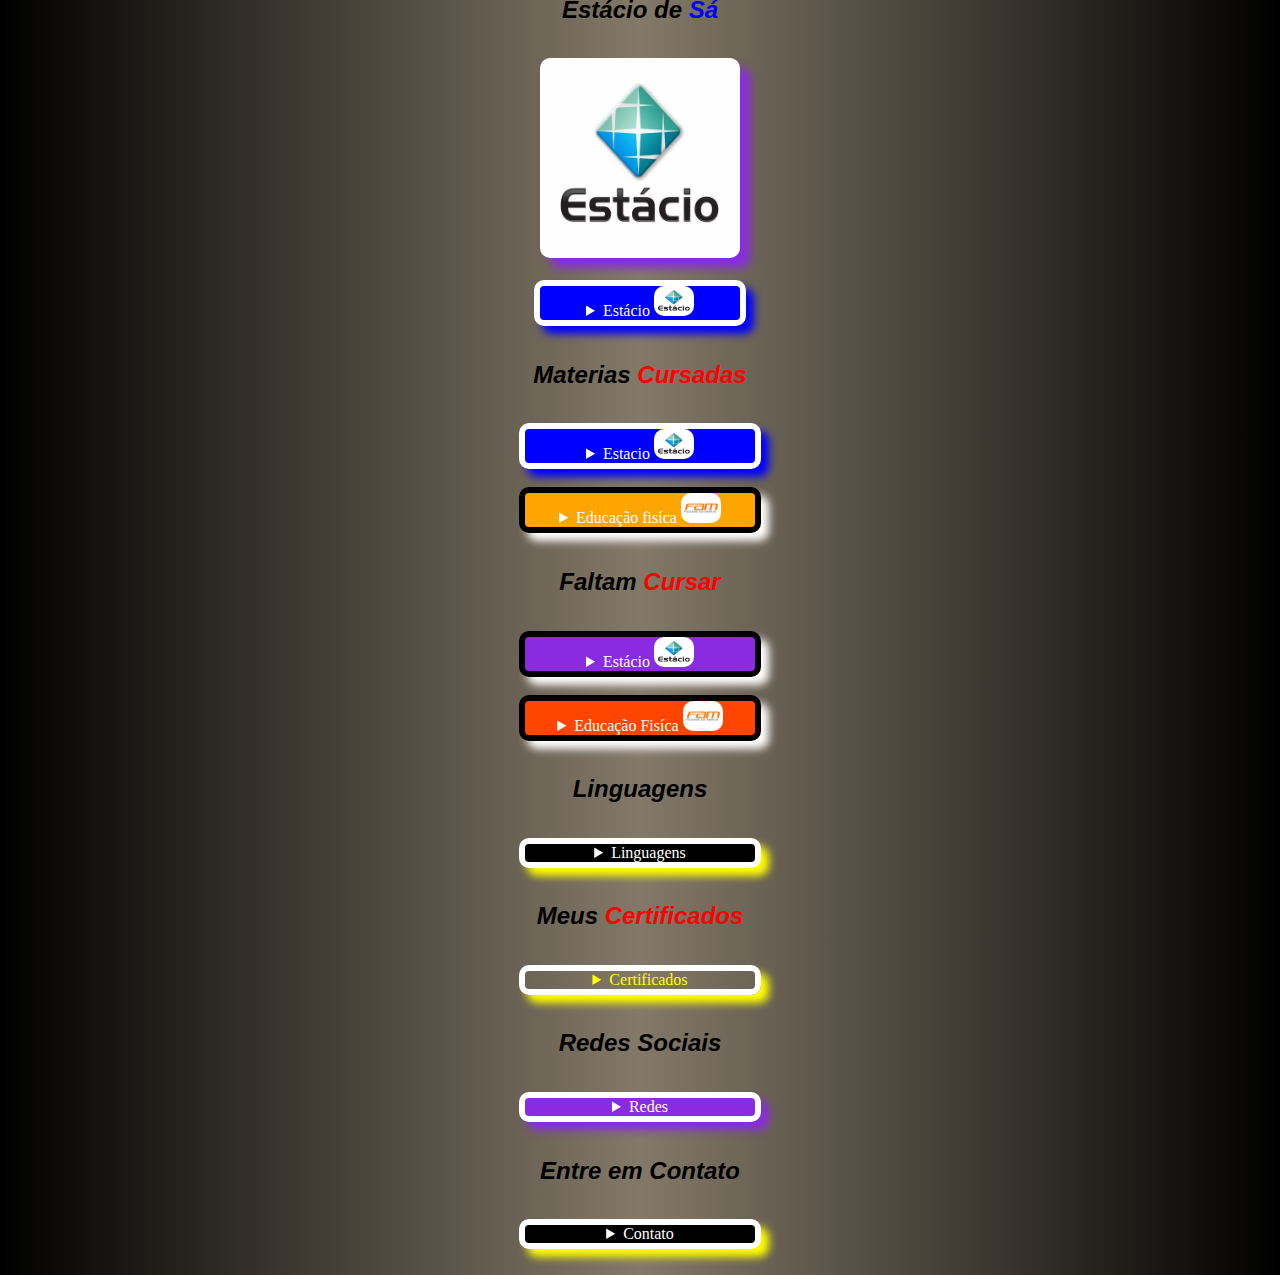
==== commit 52dbed32: "NINini" ====
--- a/index.html
+++ b/index.html
@@ -10,7 +10,7 @@
 </head>
 <style>
 .cronograma{width: 300px;margin: auto;border-radius: 10px 10px;border: 6px solid white;box-shadow: 8px 8px 8px blue;overflow-x: auto;white-space: nowrap;}
-.certificados{width: 300px;margin: auto;border-radius: 10px 10px;border: 6px solid white;box-shadow: 8px 8px 8px yellow;overflow-x: auto;white-space: nowrap;}
+.certificados{overflow-x: auto;width: 300px;margin: auto;border-radius: 10px 10px;border: 6px solid white;box-shadow: 8px 8px 8px yellow;white-space: nowrap;}
 .estacio{background-color: blue;box-shadow: 8px 8px 8px white;border: 6px solid black;margin: auto;width: 300px;padding: 10px;border-radius: 10px 10px;}
 .fam{background-color: white;box-shadow: 8px 8px 8px orange;border: 6px solid black;margin: auto;width: 300px;padding: 10px;border-radius: 10px 10px;}
 .flstudio{background-color: orange;box-shadow: 8px 8px 8px white;border: 6px solid black;margin: auto;width: 300px;padding: 10px;border-radius: 10px 10px;}
@@ -20,7 +20,7 @@
 .table3{height: 200px;width: 300px;border-radius: 10px 10px;border: 6px solid blueviolet;box-shadow: 8px 8px 8px white;white-space: nowrap;overflow-y: auto;margin: auto;}
 .table4{height: 200px;width: 300px;border-radius: 10px 10px;border: 6px solid orangered;box-shadow: 8px 8px 8px white;white-space: nowrap;overflow-y: auto;margin: auto;}
 .redes{margin: auto;width: 300px;border-radius: 10px 10px;background-color:blueviolet;box-shadow: 8px 8px 8px white;padding: 10px;display: flex;flex-direction: row;}
-.contatos{margin: auto;width: 300px;border-radius: 10px 10px;background-color: black;box-shadow: 8px 8px 8px yellow;padding: 10px;display: flex;flex-direction: row;}
+.contatos{margin: auto;width: 300px;border-radius: 10px 10px;background-color: rgb(89, 77, 77);box-shadow: 8px 8px 8px yellow;padding: 10px;display: flex;flex-direction: row;}
 </style>
 <body>
     <header><h1><big>Sobre <b style="color: RED;">MIM</b></big></h1></header>
@@ -51,20 +51,20 @@
         <dt style="color: blue;"><img src="origem.jpeg" alt="icon" width="40px" height="40px" style="border-radius: 10px 10px;">ORIGEM</dt>
         <dd style="color: white;">Lançado em 1997, inicialmente como "Fruity Loops", evoluiu ao longo dos anos, ganhando novos recursos e popularidade.</dd>
         <dt style="color: blue;"><img src="topicos.jpeg" alt="icon" width="40px" height="40px" style="border-radius: 10px 10px;">TÓPICOS</dt>
-        <dt style="color: red;">Interface intuitiva:</dt>
+        <dt style="color: black;">Interface intuitiva:</dt>
         <dd style="color: white;">fácil de usar, com arranjo visual.</dd>
-        <dt style="color: red;">Sequenciador de padrões:</dt>
-        <dd style="color: black;">criação rápida de sequências.</dd>
-        <dt style="color: red;">Instrumentos virtuais e plugins:</dt>
-        <dd style="color: black;">vasta biblioteca de sons.</dd>
-        <dt style="color: red;">Suporte a MIDI</dt>
-        <dd style="color: black;">gravação e edição de performances MIDI.</dd>
-        <dt style="color: red;">Automação:</dt>
-        <dd style="color: black;">controle detalhado de parâmetros.</dd>
-        <dt style="color: red;">Multi-gêneros</dt>
-        <dd style="color: black;">versatilidade em estilos musicais.</dd>
+        <dt style="color: black;">Sequenciador de padrões
+        <dd style="color: white;">criação rápida de sequências.</dd>
+        <dt style="color: black;">Instrumentos virtuais e plugins
+        <dd style="color: white;">vasta biblioteca de sons.</dd>
+        <dt style="color: black;">Suporte a MIDI</dt>
+        <dd style="color: white;">gravação e edição de performances MIDI.</dd>
+        <dt style="color: black;">Automação:</dt>
+        <dd style="color: white;">controle detalhado de parâmetros.</dd>
+        <dt style="color: black;">Multi-gêneros</dt>
+        <dd style="color: white;">versatilidade em estilos musicais.</dd>
         <br>
-        <p>Acesse minhas criações de <b>Projetos</b> na minha <a href="projetos.html" style="background-color: bisque;color: black;border: 6px solid white;text-shadow: 6px;box-shadow: 8px 8px 8px yellow;border-radius: 10px 10px;">2ªPágina</a></p>
+        <p>Acesse minhas criações de <b>Projetos</b> na minha <a href="projetos.html" style="background-color: bisque;color: black;border: 3px solid white;text-shadow: 6px;box-shadow: 8px 8px 8px yellow;border-radius: 10px 10px;">2ªPágina</a></p>
     </dl>
     </details></div></div>
     <br>
@@ -234,7 +234,7 @@
     <table>
         <thead style="background-color: blue;color: white;"><tr><td>Desenvolvimento de Software</td></tr></thead>
         <tbody style="background-color: aqua;color: black;"><tr><td>Projetar criar e estruturar programas orientando a equipe de desenvolvimento</td></tr></tbody>
-        <thead style="background-color: blue;color: white;"><tr>Python<td></td></tr></thead>
+        <thead style="background-color: blue;color: white;"><tr><td>Python</td></tr></thead>
         <tbody style="background-color: aqua;color: black;"><tr><td>Linguagem multiparadigma orientada e estruturada á objetos usada para criação de Inteligência Artificial</td></tr></tbody>
         <thead style="background-color: blue;color: white;"><tr><td>Arquitetura Computacional</td></tr></thead>
         <tbody style="background-color: aqua;color: black;"><tr><td>É a relação e interação entre o software e o hardware</td></tr></tbody>
@@ -342,6 +342,7 @@
     <br>
     <div id="text"><details><summary style="color: black;color: yellow;border: 6px solid white;box-shadow: 8px 8px 8px yellow;">Certificados</summary>
     <br>
+    <div class="certificados">
     <table>
         <thead style="background-color: black;color: yellow;"><tr><td colspan="5">Certificados</td></tr></thead>
         <tbody style="color: beige;background-color: beige;"><tr><td colspan="5">NEW</td></tr></tbody>
@@ -365,19 +366,19 @@
         <tbody style="color: beige;background-color: beige;"><tr><td colspan="5">NEW</td></tr></tbody>
         <tfoot style="background-color: black;color: white;"><tr><td colspan="5">FIM</td></tr></tfoot>
     </table>
-    </details></div>
+    </details></div></div>
     </main>
     <br>
     <nav>
     <h2><big>Redes Sociais</big></h2>
     <br>
-    <div id="text"><details><summary style="background-color: blueviolet;color: white;box-shadow: 8px 8px 8px red;border: 6px solid white;">Redes</summary>
+    <div id="text"><details><summary style="background-color: blueviolet;color: white;box-shadow: 8px 8px 8px blueviolet;border: 6px solid white;">Redes</summary>
     <br>
     <div class="redes">
-    <p><img src="Facebook.png" alt="icon" width="40px" height="40px" style="border-radius: 10px 10px;box-shadow: 5px 5px 5px white;"><a href="https://www.facebook.com/profile.php?id=100006428487639">Facebook</a></p>
-    <p><img src="Instagram.png" alt="icon" width="40px" height="40px" style="border-radius: 10px 10px;box-shadow: 5px 5px 5px white;"><a href="https://www.instagram.com/guilhermebs17?igsh=MWdrMDlxNzV2NHFveA==">Instagram</a></p>
-    <p><img src="Youtube.jpeg" alt="icon" width="40px" height="40px" style="border-radius: 10px 10px;box-shadow: 5px 5px 5px white;"><a href="https://www.youtube.com/@guida4388">Youtube</a></p>
-    <p><img src="tiktok-icon-free-png.webp" alt="icon" width="40px" height="40px" style="border-radius: 10px 10px;box-shadow: 5px 5px 5px white;"><a href="https://www.tiktok.com/@johnnu807?-t=">Tiktok</a></p>
+    <p><img src="Facebook.png" alt="icon" width="40px" height="40px" style="border-radius: 10px 10px;box-shadow: 5px 5px 5px white;"><a href="https://www.facebook.com/profile.php?id=100006428487639" style="background-color: black;color: white;border: 6px solid white;box-shadow: 8px 8px 8px red;text-shadow: 6px;">Facebook</a></p>
+    <p><img src="Instagram.png" alt="icon" width="40px" height="40px" style="border-radius: 10px 10px;box-shadow: 5px 5px 5px white;"><a href="https://www.instagram.com/guilhermebs17?igsh=MWdrMDlxNzV2NHFveA==" style="background-color: black;color: white;border: 6px solid white;box-shadow: 8px 8px 8px red;text-shadow: 6px;">Instagram</a></p>
+    <p><img src="Youtube.jpeg" alt="icon" width="40px" height="40px" style="border-radius: 10px 10px;box-shadow: 5px 5px 5px white;"><a href="https://www.youtube.com/@guida4388" style="background-color: black;color: white;border: 6px solid white;box-shadow: 8px 8px 8px red;text-shadow: 6px;">Youtube</a></p>
+    <p><img src="tiktok-icon-free-png.webp" alt="icon" width="40px" height="40px" style="border-radius: 10px 10px;box-shadow: 5px 5px 5px white;"><a href="https://www.tiktok.com/@johnnu807?-t=" style="background-color: black;color: white;border: 6px solid white;box-shadow: 8px 8px 8px red;text-shadow: 6px;">Tiktok</a></p>
     </div></details></div>
     <br>
     <h2><big>Entre em Contato</big></h2>
@@ -385,10 +386,10 @@
     <div id="text"><details><summary style="background-color: black;color: white;border: 6px solid white;box-shadow: 8px 8px 8px yellow;">Contato</summary>
     <br>
     <div class="contatos">
-    <p><img src="Whatsapp.jpeg" alt="icon" width="40px" height="40px" style="border-radius: 10px 10px;box-shadow: 5px 5px 5px yellow;"><a href="https:/wa.me/11/983417590">Whatsapp</a></p>
-    <p><img src="Github.png" alt="icon" width="40px" height="40px" style="border-radius: 10px 10px;box-shadow: 5px 5px 5px yellow;"><a href="https://github.com/Guilherme220501">Github</a></p>
-    <p><img src="Gmail-Logo.png" alt="icon" width="40px" height="40px" style="border-radius: 10px 10px;box-shadow: 5px 5px 5px yellow;"><a href="https://guilherme8876sk@gmail.com">Gmail</a></p>
-    <p><img src="linkedin.jpeg" alt="icon" width="40px" height="40px" style="border-radius: 10px 10px;box-shadow: 5px 5px 5px yellow;"><a href="https://www.linkedin.com/in/guilherme-barbosa-059099176?">Linkedin</a></p>
+    <p><img src="Whatsapp.jpeg" alt="icon" width="40px" height="40px" style="border-radius: 10px 10px;box-shadow: 5px 5px 5px yellow;"><a href="https:/wa.me/11/983417590" style="background-color: black;color: white;border: 6px solid white;box-shadow: 8px 8px 8px red;text-shadow: 6px;">Whatsapp</a></p>
+    <p><img src="Github.png" alt="icon" width="40px" height="40px" style="border-radius: 10px 10px;box-shadow: 5px 5px 5px yellow;"><a href="https://github.com/Guilherme220501" style="background-color: black;color: white;border: 6px solid white;box-shadow: 8px 8px 8px red;text-shadow: 6px;">Github</a></p>
+    <p><img src="Gmail-Logo.png" alt="icon" width="40px" height="40px" style="border-radius: 10px 10px;box-shadow: 5px 5px 5px yellow;"><a href="https://guilherme8876sk@gmail.com" style="background-color: black;color: white;border: 6px solid white;box-shadow: 8px 8px 8px red;text-shadow: 6px;">Gmail</a></p>
+    <p><img src="linkedin.jpeg" alt="icon" width="40px" height="40px" style="border-radius: 10px 10px;box-shadow: 5px 5px 5px yellow;"><a href="https://www.linkedin.com/in/guilherme-barbosa-059099176?" style="background-color: black;color: white;border: 6px solid white;box-shadow: 8px 8px 8px red;text-shadow: 6px;">Linkedin</a></p>
     </div></details></div>
     </nav>
     <br>
--- a/main.css
+++ b/main.css
@@ -1,4 +1,4 @@
-body{background:linear-gradient(to left,black,orange,black);text-align: center;justify-content: center;align-items: center;}
+body{background:linear-gradient(to left,black,rgb(131, 121, 104),black);text-align: center;justify-content: center;align-items: center;}
 h1{font-size: 30px;font-style: oblique;font-family: 'Franklin Gothic Medium', 'Arial Narrow', Arial, sans-serif;text-shadow: 6px;color: white;text-decoration: underline;}
 h2{font-size: 20px;font-style: italic;font-family: Arial, Helvetica, sans-serif;text-shadow: 6px;color:black;}
 p{font-family: Cambria, Cochin, Georgia, Times, 'Times New Roman', serif;font-size: 15px;font-style: inherit;text-shadow: 6px;color: white;}
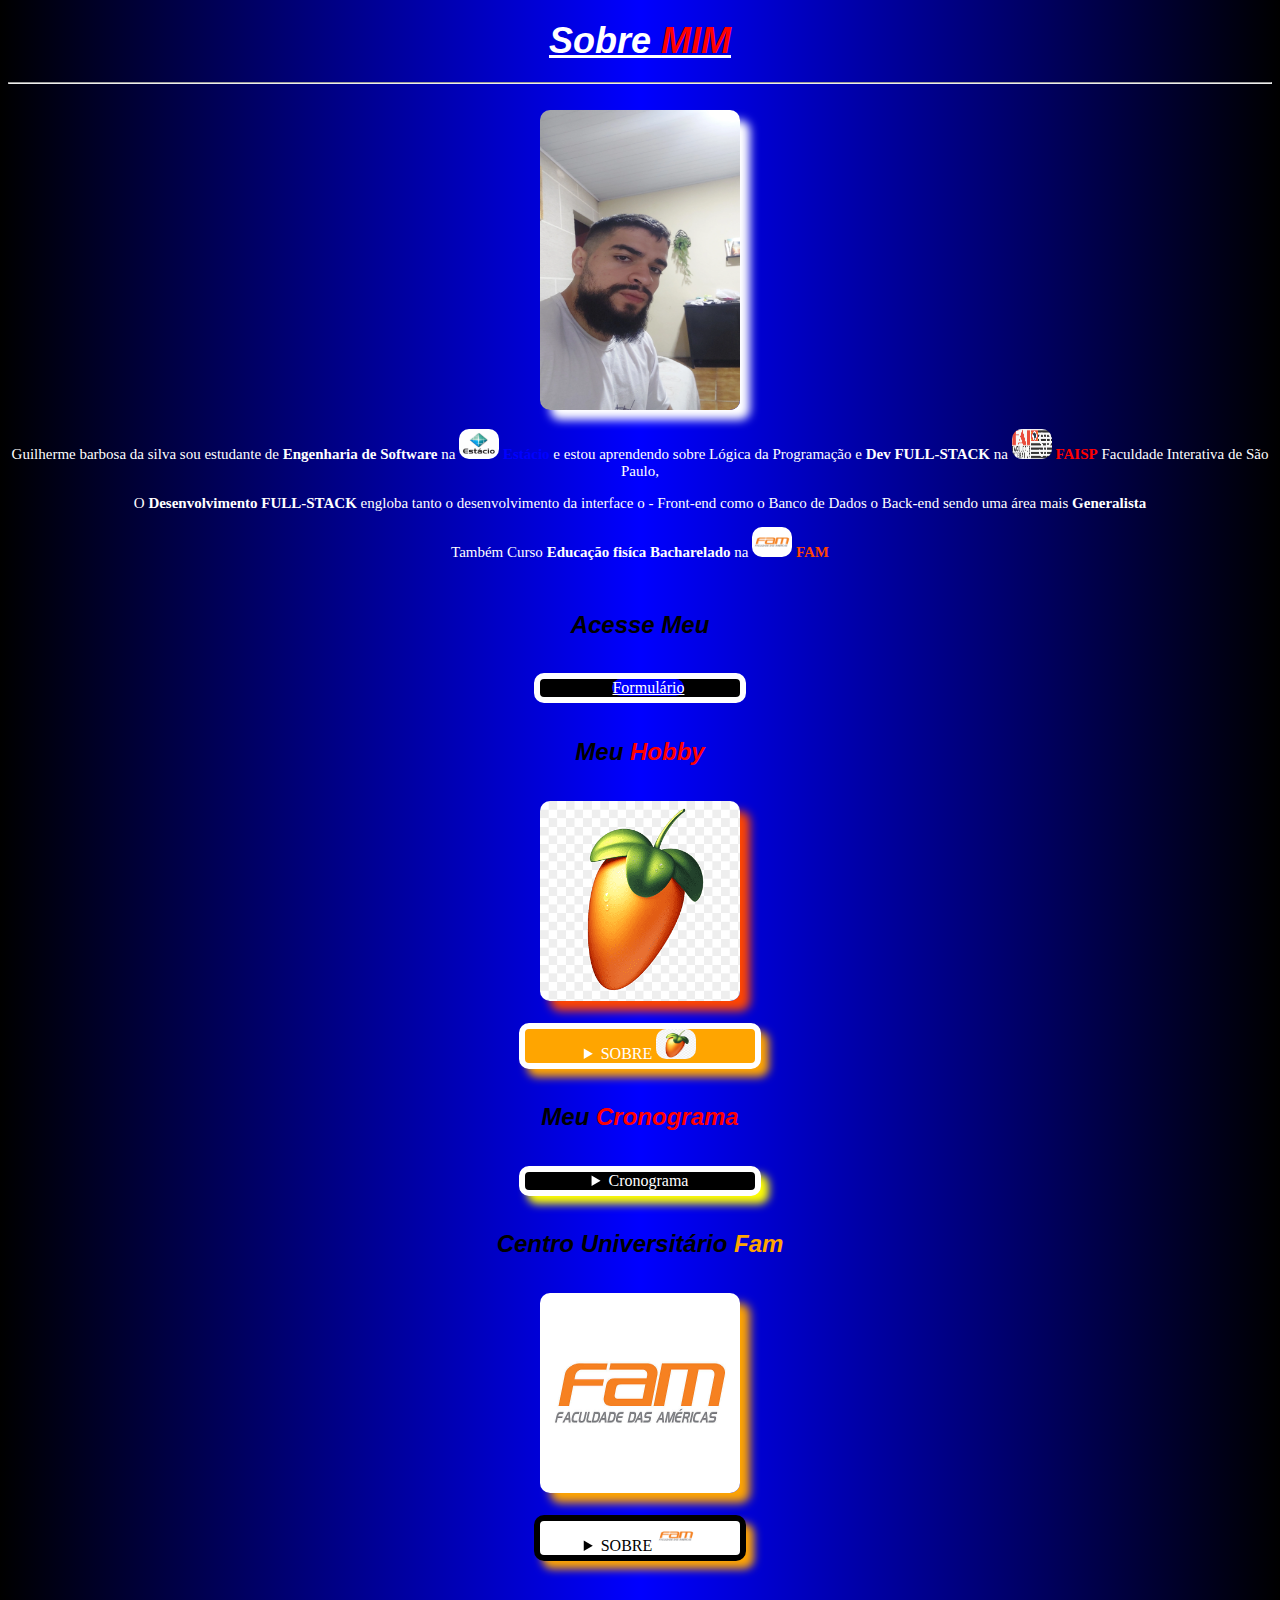
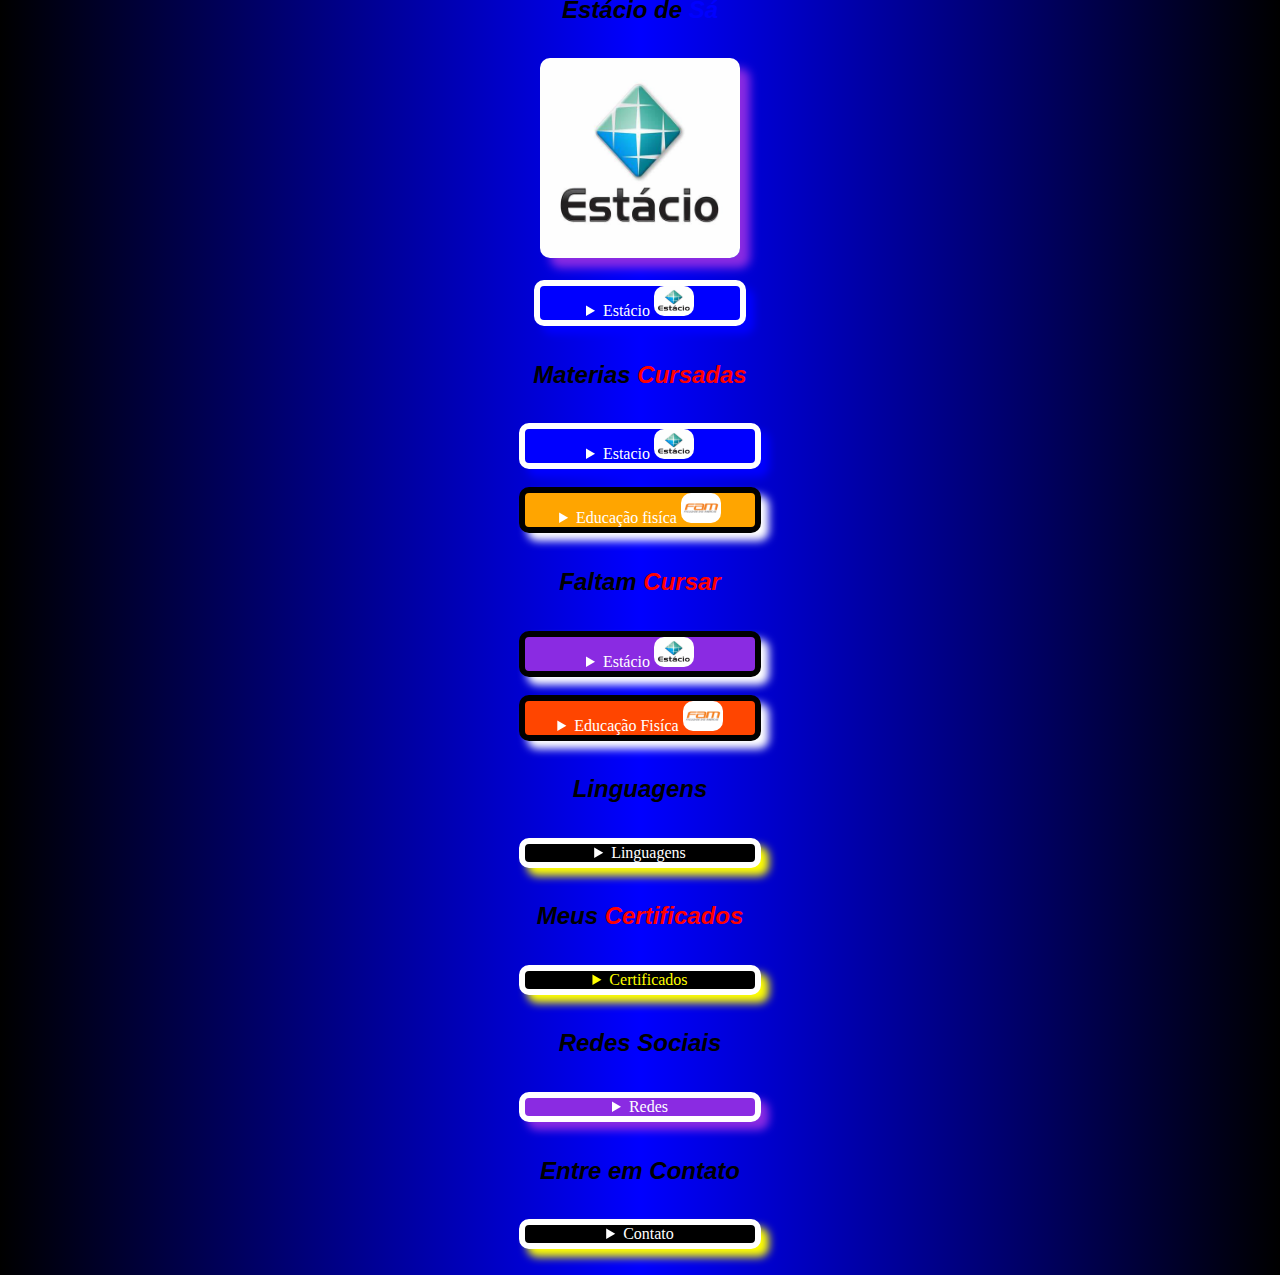
==== commit 6779d814: "111" ====
--- a/index.html
+++ b/index.html
@@ -340,7 +340,7 @@
     <br>
     <h2><big>Meus <b style="color: red;">Certificados</b></big></h2>
     <br>
-    <div id="text"><details><summary style="color: black;color: yellow;border: 6px solid white;box-shadow: 8px 8px 8px yellow;">Certificados</summary>
+    <div id="text"><details><summary style="background-color: black;color: yellow;border: 6px solid white;box-shadow: 8px 8px 8px yellow;">Certificados</summary>
     <br>
     <div class="certificados">
     <table>
--- a/main.css
+++ b/main.css
@@ -1,4 +1,4 @@
-body{background:linear-gradient(to left,black,rgb(131, 121, 104),black);text-align: center;justify-content: center;align-items: center;}
+body{background:linear-gradient(to left,black,blue,black);text-align: center;justify-content: center;align-items: center;}
 h1{font-size: 30px;font-style: oblique;font-family: 'Franklin Gothic Medium', 'Arial Narrow', Arial, sans-serif;text-shadow: 6px;color: white;text-decoration: underline;}
 h2{font-size: 20px;font-style: italic;font-family: Arial, Helvetica, sans-serif;text-shadow: 6px;color:black;}
 p{font-family: Cambria, Cochin, Georgia, Times, 'Times New Roman', serif;font-size: 15px;font-style: inherit;text-shadow: 6px;color: white;}
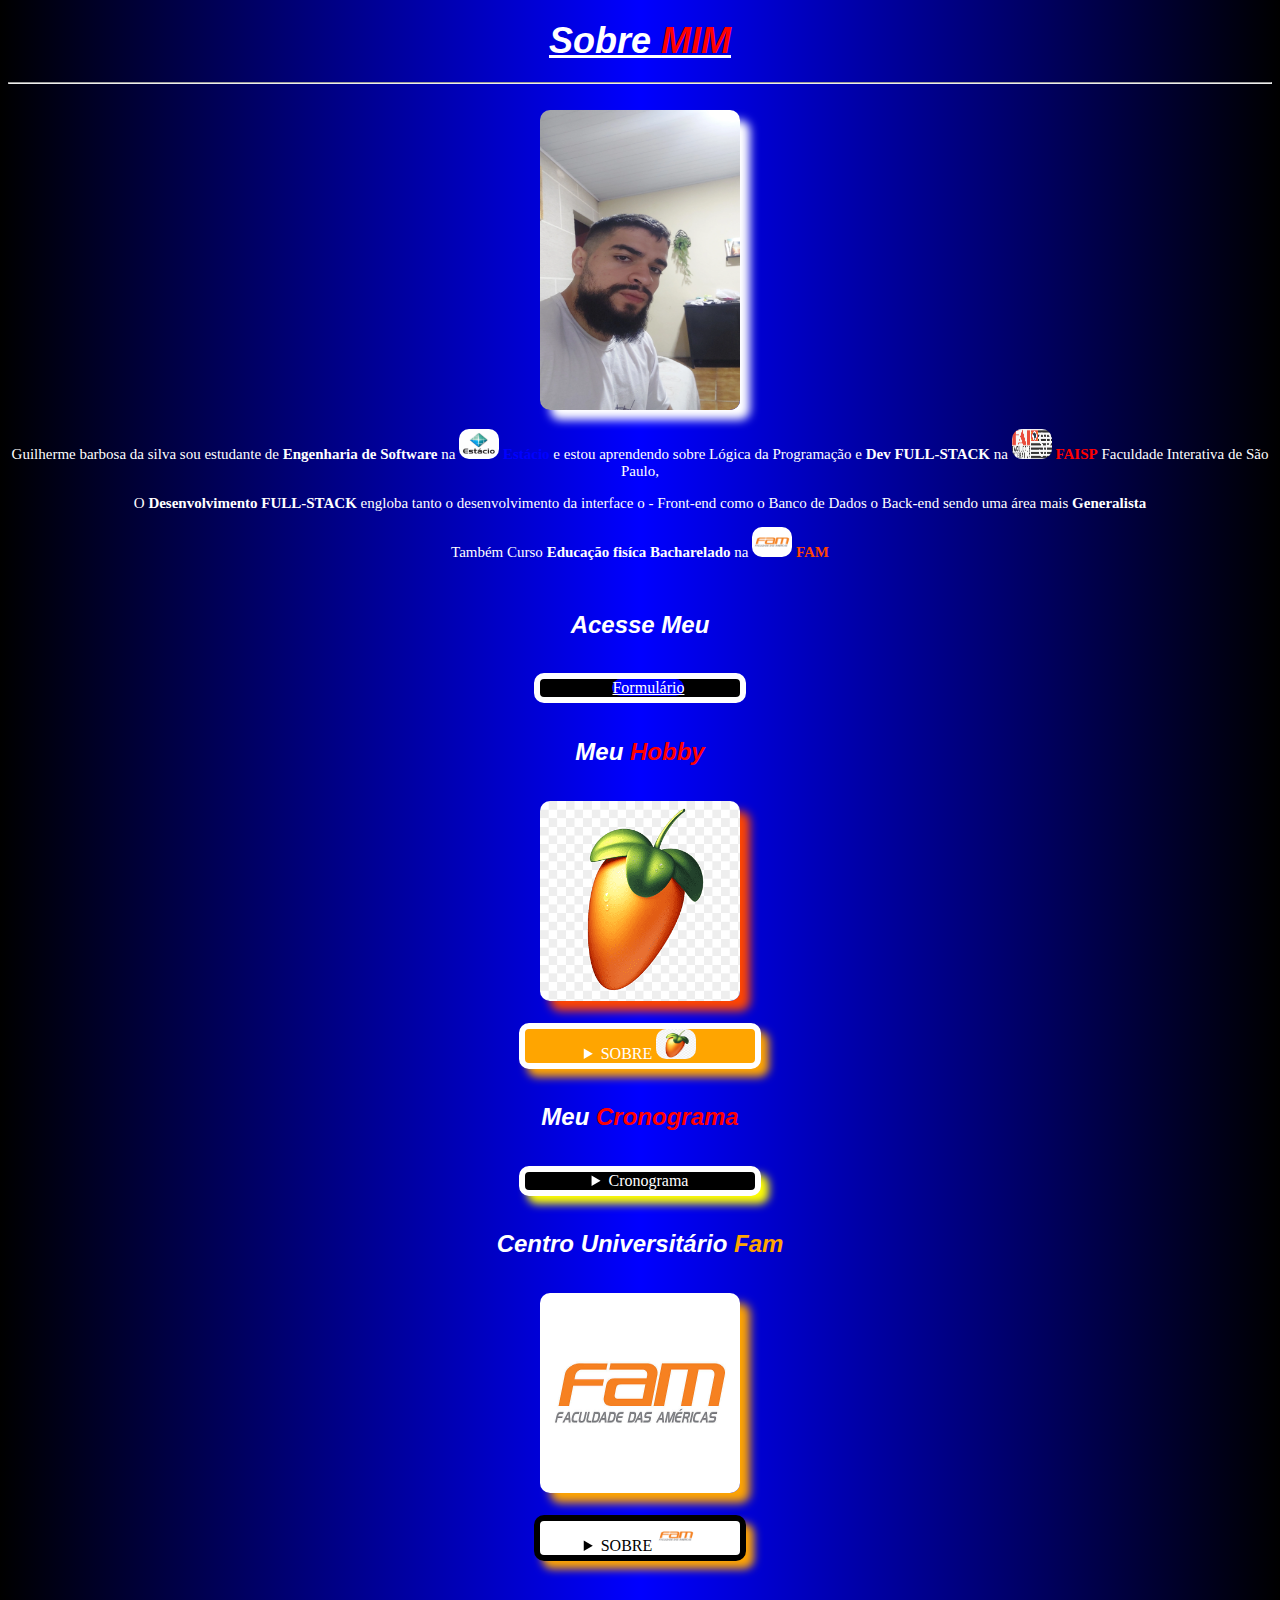
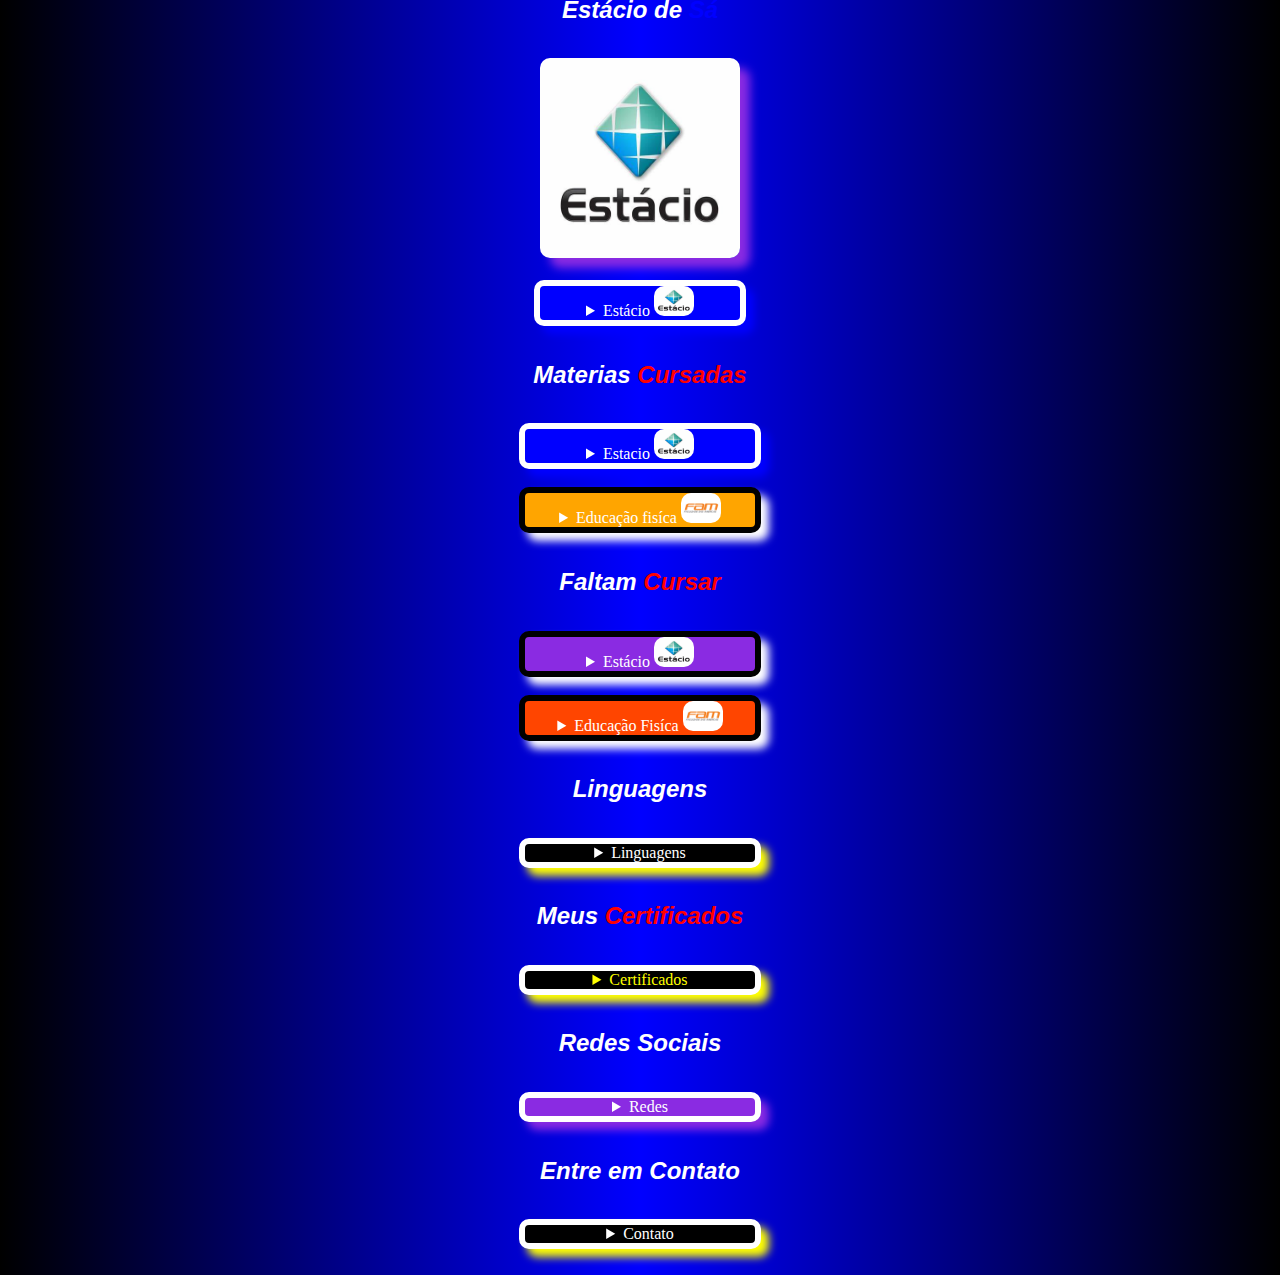
==== commit 3126e785: "nini" ====
--- a/index.html
+++ b/index.html
@@ -5,7 +5,7 @@
     <meta name="viewport" content="width=device-width, initial-scale=1.0">
     <link rel="stylesheet" href="main.css">
     <link rel="shortcut icon" href="channels4_profile.jpg" type="image/x-icon">
-    <meta name="theme-color" content="blue">
+    <meta name="theme-color" content="#0000FF">
     <title>Sobre MIM</title>
 </head>
 <style>
--- a/main.css
+++ b/main.css
@@ -1,6 +1,6 @@
 body{background:linear-gradient(to left,black,blue,black);text-align: center;justify-content: center;align-items: center;}
 h1{font-size: 30px;font-style: oblique;font-family: 'Franklin Gothic Medium', 'Arial Narrow', Arial, sans-serif;text-shadow: 6px;color: white;text-decoration: underline;}
-h2{font-size: 20px;font-style: italic;font-family: Arial, Helvetica, sans-serif;text-shadow: 6px;color:black;}
+h2{font-size: 20px;font-style: italic;font-family: Arial, Helvetica, sans-serif;text-shadow: 6px;color:white;}
 p{font-family: Cambria, Cochin, Georgia, Times, 'Times New Roman', serif;font-size: 15px;font-style: inherit;text-shadow: 6px;color: white;}
 dl{padding: 5px;}
 dt{padding: 5px;text-align: left;font-size: 20px;font-style: oblique;font-family: 'Franklin Gothic Medium', 'Arial Narrow', Arial, sans-serif;text-shadow: 6px;}
@@ -8,4 +8,5 @@
 thead{font-size: 20px;font-family: 'Times New Roman', Times, serif;font-style: italic;text-shadow: 6px;text-align: left;}
 tbody{font-size: 15px;font-family: 'Gill Sans', 'Gill Sans MT', Calibri, 'Trebuchet MS', sans-serif;font-style: initial;text-shadow: 6px;text-align: left;}
 tfoot{font-size: 20px;font-family: 'Lucida Sans', 'Lucida Sans Regular', 'Lucida Grande', 'Lucida Sans Unicode', Geneva, Verdana, sans-serif;font-style: initial;text-shadow: 6px;text-align: left;}
-summary{text-shadow: 6px;margin: auto;width: 230px;border-radius: 10px 10px;}+summary{text-shadow: 6px;margin: auto;width: 230px;border-radius: 10px 10px;}
+a{border-radius: 10px 10px;}